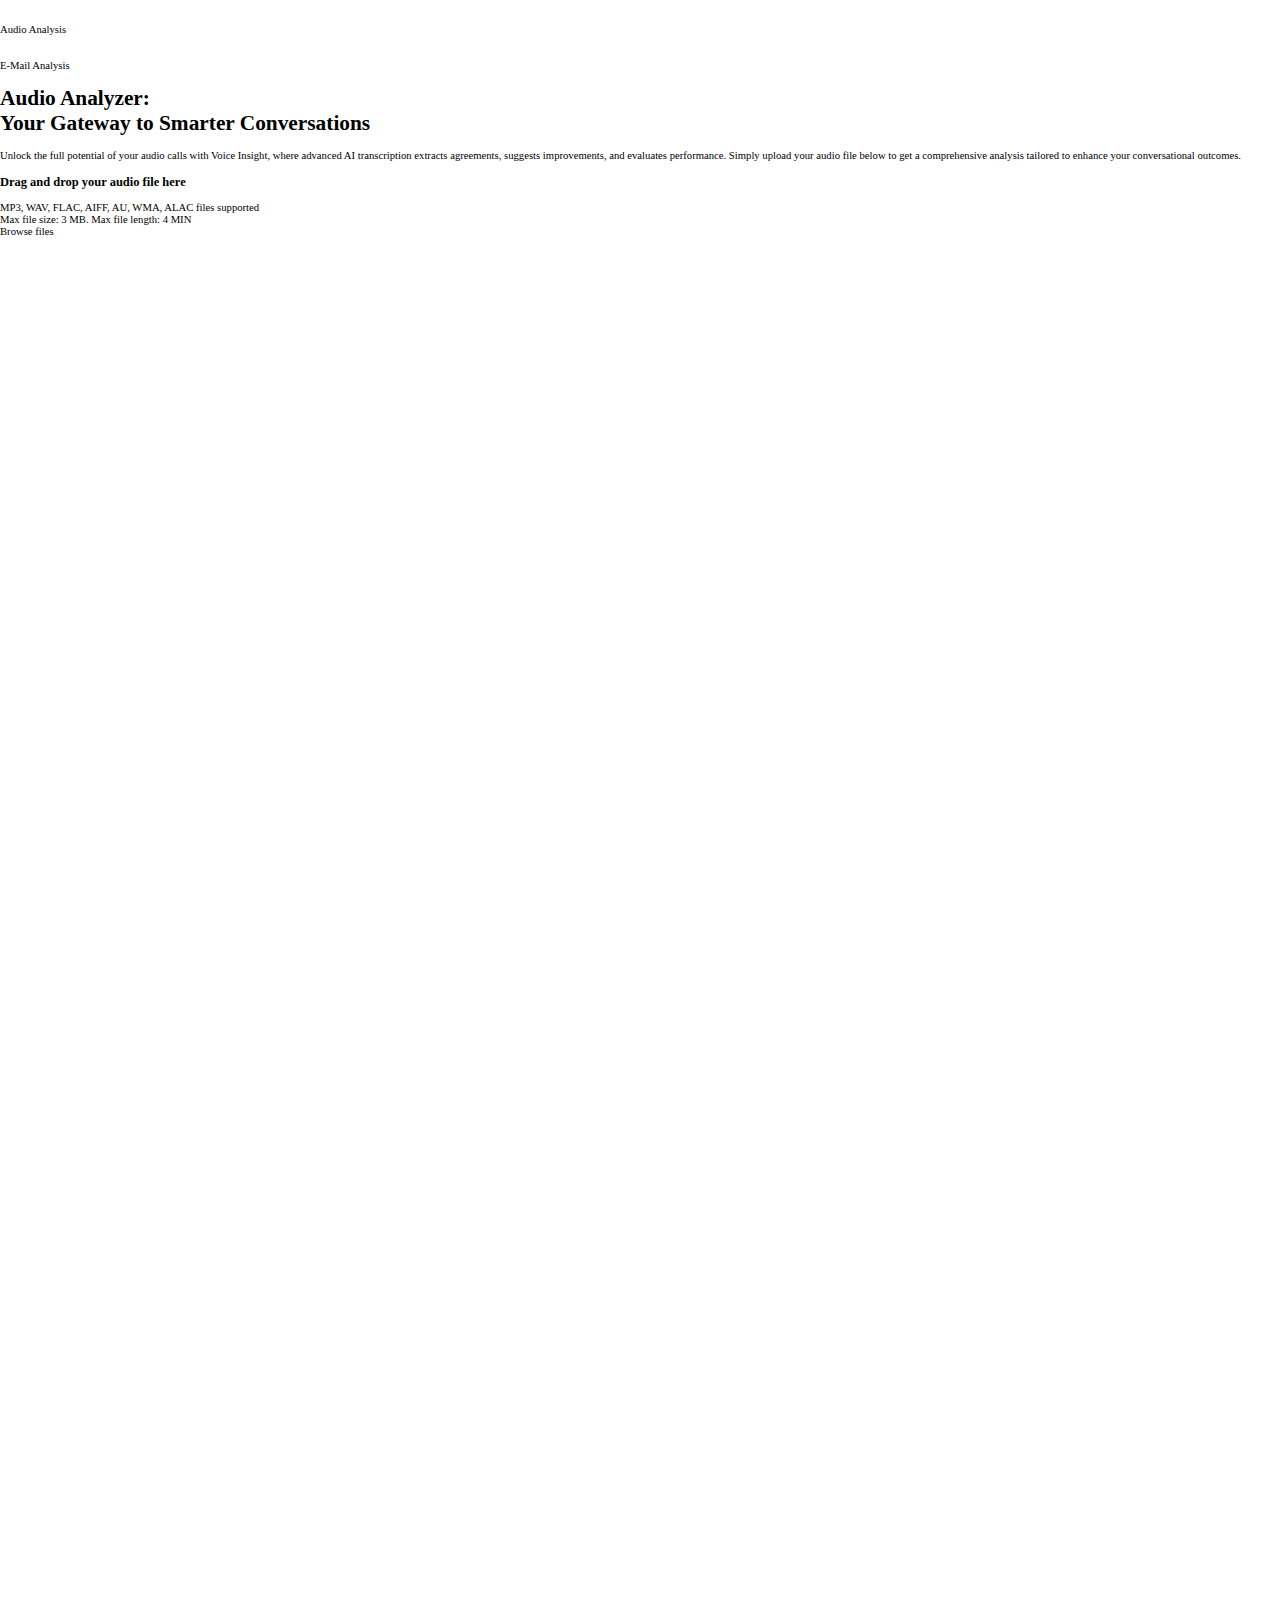
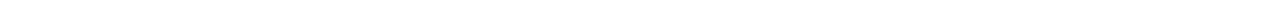
==== templates/new-main.html @ d1f74c4d "Версия сайта для показа в четверг" ====
<!DOCTYPE html>
<html lang="en">
<head>
    <meta charset="UTF-8">
    <meta name="viewport" content="width=device-width, user-scalable=no, initial-scale=1.0, maximum-scale=1.0, minimum-scale=1.0">
    <meta http-equiv="X-UA-Compatible" content="ie=edge">
    <link rel="stylesheet" href="{{ url_for('static', filename='css/new-main.css') }}">
    <link rel="stylesheet" href="https://fonts.googleapis.com/css2?family=Material+Symbols+Outlined:opsz,wght,FILL,GRAD@24,400,0,0" />
    <link href="https://fonts.googleapis.com/icon?family=Material+Icons" rel="stylesheet">
    <link rel="icon" type="image/png" href="/static/images/favicon.png">
    <title>TechmateDemo</title>
</head>
<body style="margin: 0px;">
    <div id="main-content" class="row-container">
        <div id="service-type-buttons" class="column-container">
            <img src="/static/images/logo_fixed.svg" alt="logo" id="logo" style="display: none">
            <div id="audio-analysis-button" class="menu-tab active">
                <svg id="audio-icon" width="32" height="32" viewbox="0 0 32 32" fill="none" xmlns="http://www.w3.org/2000/svg">
                    <path fill-rule="evenodd" clip-rule="evenodd" d="M21.3333 4.66667C21.3333 4.29848 21.0349 4 20.6667 4C20.2985 4 20 4.29848 20 4.66667L20 27.3333C20 27.7015 20.2985 28 20.6667 28C21.0349 28 21.3333 27.7015 21.3333 27.3333L21.3333 4.66667ZM6.66667 7.33333C7.03486 7.33333 7.33333 7.63181 7.33333 8V23.3333C7.33333 23.7015 7.03486 24 6.66667 24C6.29848 24 6 23.7015 6 23.3333V8C6 7.63181 6.29848 7.33333 6.66667 7.33333ZM11.3333 11.3333C11.7015 11.3333 12 11.6318 12 12L12 20C12 20.3682 11.7015 20.6667 11.3333 20.6667C10.9651 20.6667 10.6667 20.3682 10.6667 20V12C10.6667 11.6318 10.9651 11.3333 11.3333 11.3333ZM26 10.6667C26 10.2985 25.7015 10 25.3333 10C24.9651 10 24.6667 10.2985 24.6667 10.6667V21.3333C24.6667 21.7015 24.9651 22 25.3333 22C25.7015 22 26 21.7015 26 21.3333L26 10.6667ZM16 8C16.3682 8 16.6667 8.29848 16.6667 8.66667V23.3333C16.6667 23.7015 16.3682 24 16 24C15.6318 24 15.3333 23.7015 15.3333 23.3333L15.3333 8.66667C15.3333 8.29848 15.6318 8 16 8Z" />
                </svg>
                <div>Audio Analysis</div>
            </div>
            <div id="mail-analysis-button" class="menu-tab">
                <svg id="email-icon" width="32" height="32" viewBox="0 0 32 32" fill="none" xmlns="http://www.w3.org/2000/svg">
                    <path fill-rule="evenodd" clip-rule="evenodd" d="M18.0608 5.11796L18.0426 5.09979C17.7941 4.85129 17.5797 4.6369 17.3887 4.47475C17.1871 4.30361 16.9681 4.15186 16.6989 4.06438C16.2972 3.93386 15.8645 3.93386 15.4628 4.06438C15.1936 4.15186 14.9746 4.30361 14.773 4.47475C14.582 4.6369 14.3676 4.85128 14.1191 5.09979L14.1191 5.0998L14.101 5.11796L12.6094 6.60947C12.5911 6.62777 12.5741 6.64686 12.5584 6.66665H10.1333L10.1076 6.66665H10.1076C9.75616 6.66664 9.45299 6.66663 9.20328 6.68703C8.93971 6.70856 8.67757 6.75611 8.42531 6.88463C8.04899 7.07638 7.74303 7.38234 7.55128 7.75867C7.42275 8.01092 7.37521 8.27307 7.35367 8.53663C7.33327 8.78634 7.33328 9.08951 7.33329 9.44094V9.44095L7.33329 9.46665V12.42L5.55493 14.4948C5.35075 14.6313 5.1714 14.8056 5.02771 15.0111C4.80677 15.327 4.73293 15.6968 4.69949 16.0622C4.6666 16.4215 4.66661 16.8756 4.66663 17.4198V17.4518V23.0666V23.0952V23.0952C4.66662 23.8177 4.66662 24.4005 4.70517 24.8724C4.74487 25.3583 4.82875 25.7851 5.02994 26.1799C5.34952 26.8072 5.85945 27.3171 6.48666 27.6367C6.88152 27.8379 7.30831 27.9217 7.79421 27.9614C8.26611 28 8.84886 28 9.57135 28H9.57141H9.59996H22.4H22.4285H22.4286C23.1511 28 23.7338 28 24.2057 27.9614C24.6916 27.9217 25.1184 27.8379 25.5133 27.6367C26.1405 27.3171 26.6504 26.8072 26.97 26.1799C27.1712 25.7851 27.2551 25.3583 27.2948 24.8724C27.3333 24.4005 27.3333 23.8177 27.3333 23.0952V23.0667V17.4518V17.4198C27.3333 16.8755 27.3333 16.4215 27.3004 16.0622C27.267 15.6968 27.1932 15.327 26.9722 15.0111C26.8285 14.8056 26.6492 14.6313 26.445 14.4948L24.6666 12.42V9.46665V9.44103V9.44094C24.6666 9.08952 24.6666 8.78634 24.6462 8.53663C24.6247 8.27307 24.5772 8.01092 24.4486 7.75867C24.2569 7.38234 23.9509 7.07638 23.5746 6.88463C23.3224 6.75611 23.0602 6.70856 22.7966 6.68703C22.5469 6.66662 22.2438 6.66664 21.8923 6.66665L21.8666 6.66665H19.5775C19.549 6.61729 19.5136 6.57081 19.4714 6.52858L18.0608 5.11796ZM17.7238 6.66665L17.1179 6.06077C16.8462 5.78898 16.6703 5.61386 16.5258 5.4912C16.3873 5.3736 16.322 5.34389 16.2869 5.33245C16.153 5.28895 16.0087 5.28895 15.8748 5.33245C15.8397 5.34389 15.7744 5.3736 15.6359 5.4912C15.4914 5.61386 15.3156 5.78898 15.0438 6.06077L14.4379 6.66665H17.7238ZM23.3333 9.46665V12.6625V12.6715V14.9213L23.3097 14.9331L23.2811 14.9474L17.6099 17.783C16.8757 18.1501 16.6224 18.27 16.3688 18.3176C16.125 18.3633 15.8749 18.3633 15.6312 18.3176C15.3775 18.27 15.1242 18.1501 14.39 17.783L8.71883 14.9474L8.69026 14.9331L8.66663 14.9213V12.671V12.6629V9.46665C8.66663 9.08228 8.66715 8.8341 8.68258 8.64521C8.69738 8.4641 8.72249 8.39695 8.73929 8.36399C8.80321 8.23855 8.90519 8.13656 9.03063 8.07264C9.0636 8.05585 9.13074 8.03073 9.31185 8.01593C9.50074 8.0005 9.74892 7.99998 10.1333 7.99998H21.8666C22.251 7.99998 22.4992 8.0005 22.6881 8.01593C22.8692 8.03073 22.9363 8.05585 22.9693 8.07264C23.0947 8.13656 23.1967 8.23855 23.2606 8.36399C23.2774 8.39695 23.3025 8.4641 23.3173 8.64521C23.3328 8.8341 23.3333 9.08228 23.3333 9.46665ZM6.97611 15.5973C6.70286 15.4906 6.60333 15.4928 6.56919 15.4979C6.38778 15.5247 6.22542 15.625 6.12032 15.7753C6.10054 15.8035 6.05401 15.8916 6.02728 16.1837C6.00062 16.4749 5.99996 16.8673 5.99996 17.4518V23.0666C5.99996 23.8244 6.00048 24.3526 6.03408 24.7638C6.06704 25.1673 6.12849 25.3991 6.21795 25.5746C6.40969 25.951 6.71566 26.2569 7.09198 26.4487C7.26755 26.5381 7.49934 26.5996 7.90279 26.6325C8.31402 26.6661 8.84223 26.6666 9.59996 26.6666H22.4C23.1577 26.6666 23.6859 26.6661 24.0971 26.6325C24.5006 26.5996 24.7324 26.5381 24.9079 26.4487C25.2843 26.2569 25.5902 25.951 25.782 25.5746C25.8714 25.3991 25.9329 25.1673 25.9658 24.7638C25.9994 24.3526 26 23.8244 26 23.0667V17.4518C26 16.8673 25.9993 16.4749 25.9726 16.1837C25.9459 15.8916 25.8994 15.8035 25.8796 15.7753C25.7745 15.625 25.6121 15.5247 25.4307 15.4979C25.3966 15.4928 25.2971 15.4906 25.0238 15.5973C24.7514 15.7037 24.4002 15.8786 23.8774 16.14L18.2062 18.9755L18.1241 19.0166C17.5038 19.327 17.0748 19.5417 16.6146 19.6281C16.2084 19.7043 15.7915 19.7043 15.3853 19.6281C14.9251 19.5417 14.4961 19.327 13.8759 19.0166L13.7937 18.9755L8.12254 16.14C7.59976 15.8786 7.24848 15.7037 6.97611 15.5973ZM11.3333 9.99998C10.9651 9.99998 10.6666 10.2985 10.6666 10.6666C10.6666 11.0348 10.9651 11.3333 11.3333 11.3333H17.3333C17.7015 11.3333 18 11.0348 18 10.6666C18 10.2985 17.7015 9.99998 17.3333 9.99998H11.3333ZM10.6666 13.3333C10.6666 12.9651 10.9651 12.6666 11.3333 12.6666H15.3333C15.7015 12.6666 16 12.9651 16 13.3333C16 13.7015 15.7015 14 15.3333 14H11.3333C10.9651 14 10.6666 13.7015 10.6666 13.3333Z" />
                </svg>
                <div>E-Mail Analysis</div>
            </div>
        </div>
        <div id="audio-analysis-content" class="analysis-content" style="">
            <div id="audio-analysis-start" style="">
                <h1 class="audio-analysis-title">Audio Analyzer:<br> Your Gateway to Smarter Conversations</h1>
                <p class="audio-analysis-subtitle">Unlock the full potential of your audio calls with Voice Insight, where advanced AI transcription extracts agreements, suggests improvements, and evaluates performance. Simply upload your audio file below to get a comprehensive analysis tailored to enhance your conversational outcomes.</p>
                <div id="drop-area-audio" class="drop-area">
                    <form id="audio-upload-form" class="audio-upload-form">
                        <div id="drop-row-container" class="row-container">
                            <div id="drop-down-info-audio" class="column-container">
                                <h3 class="drag-title">Drag and drop your audio file here</h3>
                                <div class="extra-info-about-file">MP3, WAV, FLAC, AIFF, AU, WMA, ALAC files supported<br>Max file size: 3 MB. Max file length: 4 MIN</div>
                            </div>
                            <div class="audio-file-details" style="display: none;">
                                <div class="row-container" style="gap:8px;align-items: center;">
                                    <svg width="32" height="32" viewbox="0 0 32 32" fill="none" xmlns="http://www.w3.org/2000/svg">
                                        <path fill-rule="evenodd" clip-rule="evenodd" d="M21.3333 4.66667C21.3333 4.29848 21.0349 4 20.6667 4C20.2985 4 20 4.29848 20 4.66667L20 27.3333C20 27.7015 20.2985 28 20.6667 28C21.0349 28 21.3333 27.7015 21.3333 27.3333L21.3333 4.66667ZM6.66667 7.33333C7.03486 7.33333 7.33333 7.63181 7.33333 8V23.3333C7.33333 23.7015 7.03486 24 6.66667 24C6.29848 24 6 23.7015 6 23.3333V8C6 7.63181 6.29848 7.33333 6.66667 7.33333ZM11.3333 11.3333C11.7015 11.3333 12 11.6318 12 12L12 20C12 20.3682 11.7015 20.6667 11.3333 20.6667C10.9651 20.6667 10.6667 20.3682 10.6667 20V12C10.6667 11.6318 10.9651 11.3333 11.3333 11.3333ZM26 10.6667C26 10.2985 25.7015 10 25.3333 10C24.9651 10 24.6667 10.2985 24.6667 10.6667V21.3333C24.6667 21.7015 24.9651 22 25.3333 22C25.7015 22 26 21.7015 26 21.3333L26 10.6667ZM16 8C16.3682 8 16.6667 8.29848 16.6667 8.66667V23.3333C16.6667 23.7015 16.3682 24 16 24C15.6318 24 15.3333 23.7015 15.3333 23.3333L15.3333 8.66667C15.3333 8.29848 15.6318 8 16 8Z" fill="black"/>
                                    </svg>
                                    <div id="audio-file-name" style="max-width:300px;white-space: nowrap;overflow: hidden;text-overflow: ellipsis;"></div>
                                    <button class="remove-file">
                                        <svg xmlns="http://www.w3.org/2000/svg" width="32" height="32" viewBox="0 0 32 32" fill="none">
                                            <rect width="32" height="32" rx="4" fill="black" fill-opacity="0.05"/>
                                            <path d="M20 12.0001L12 20.0001" stroke="black" stroke-width="1.33333" stroke-linecap="round"/>
                                            <path d="M20 20.0001L12 12" stroke="black" stroke-width="1.33333" stroke-linecap="round"/>
                                        </svg>
                                    </button>
                                </div>
                            </div>
                            <input type="file" id="audiofile" accept="audio/*" style="display: none;">
                            <label for="audiofile" class="file-label-button">Browse files</label>
                        </div>
                    </form>
                </div>
                <h1 id="visualization-options-text" style="margin:0px;margin-top:48px;font-size:20px;font-weight:500;display: none;">Visualization options</h1>
                <div id="visualization-options" class="row-container" style="gap: 24px;display: none;">
                    <label class="checkbox-label"><input type="checkbox" name="options" value="dialogTranscribed">Transcribe dialogue</label>
                    <label class="checkbox-label"><input type="checkbox" name="options" value="textAnalysis">Text analysis</label>
                    <label class="checkbox-label"><input type="checkbox" name="options" value="generalRanking">Overall assessment and conclusion</label>
                    <label class="checkbox-label"><input type="checkbox" name="options" value="agreements">Agreements from the conversation</label>
                    <label class="checkbox-label"><input type="checkbox" name="options" value="score">Rating on a 10-point scale</label>
                    <label class="checkbox-label"><input type="checkbox" name="options" value="grade_details">Score details</label>
                </div>
                <button id="analyze-calls-button" class="analysis-button" style="margin-top:48px;display: none;" disabled >Start analysis</button>
            </div>
            <div id="audio-analysis-results" class="column-container" style="display:none;">
                <h1 class="audio-analysis-title">Your audio analysis results</h1>
                <div class="row-container" style="align-items: center;justify-content: flex-start;margin-top:8px;">
                    <svg width="32" height="32" viewbox="0 0 32 32" fill="none" xmlns="http://www.w3.org/2000/svg">
                        <path fill-rule="evenodd" clip-rule="evenodd" d="M21.3333 4.66667C21.3333 4.29848 21.0349 4 20.6667 4C20.2985 4 20 4.29848 20 4.66667L20 27.3333C20 27.7015 20.2985 28 20.6667 28C21.0349 28 21.3333 27.7015 21.3333 27.3333L21.3333 4.66667ZM6.66667 7.33333C7.03486 7.33333 7.33333 7.63181 7.33333 8V23.3333C7.33333 23.7015 7.03486 24 6.66667 24C6.29848 24 6 23.7015 6 23.3333V8C6 7.63181 6.29848 7.33333 6.66667 7.33333ZM11.3333 11.3333C11.7015 11.3333 12 11.6318 12 12L12 20C12 20.3682 11.7015 20.6667 11.3333 20.6667C10.9651 20.6667 10.6667 20.3682 10.6667 20V12C10.6667 11.6318 10.9651 11.3333 11.3333 11.3333ZM26 10.6667C26 10.2985 25.7015 10 25.3333 10C24.9651 10 24.6667 10.2985 24.6667 10.6667V21.3333C24.6667 21.7015 24.9651 22 25.3333 22C25.7015 22 26 21.7015 26 21.3333L26 10.6667ZM16 8C16.3682 8 16.6667 8.29848 16.6667 8.66667V23.3333C16.6667 23.7015 16.3682 24 16 24C15.6318 24 15.3333 23.7015 15.3333 23.3333L15.3333 8.66667C15.3333 8.29848 15.6318 8 16 8Z" fill="black"/>
                    </svg>
                    <div id="audio-file-name-result" style="max-width:300px;white-space: nowrap;overflow: hidden;text-overflow: ellipsis;"></div>
                </div>
                <div id="calls-result-options" class="left-buttons-container" style="margin-top:48px;display:flex;flex-direction:column;gap:32px;">
                <button id="transcription-result-calls" class="results-buttons-calls" data-target="dialogTranscribed">Transcription
                    <svg class="arrow-icon" width="32" height="32" viewBox="0 0 32 32" fill="none" xmlns="http://www.w3.org/2000/svg">
                        <path fill-rule="evenodd" clip-rule="evenodd" d="M17.8856 7.04335C17.6253 6.783 17.2032 6.783 16.9428 7.04335C16.6825 7.3037 16.6825 7.72581 16.9428 7.98615L24.29 15.3334H6.1005C5.73231 15.3334 5.43384 15.6318 5.43384 16C5.43384 16.3682 5.73231 16.6667 6.1005 16.6667H24.29L16.9428 24.0139C16.6825 24.2743 16.6825 24.6964 16.9428 24.9567C17.2032 25.2171 17.6253 25.2171 17.8856 24.9567L26.3709 16.4714L26.8423 16L26.3709 15.5286L17.8856 7.04335Z" />
                    </svg>
                </button>
                <button id="text-analysis-calls" class="results-buttons-calls" data-target="textAnalysis">Text analysis
                    <svg class="arrow-icon" width="32" height="32" viewBox="0 0 32 32" fill="none" xmlns="http://www.w3.org/2000/svg">
                        <path fill-rule="evenodd" clip-rule="evenodd" d="M17.8856 7.04335C17.6253 6.783 17.2032 6.783 16.9428 7.04335C16.6825 7.3037 16.6825 7.72581 16.9428 7.98615L24.29 15.3334H6.1005C5.73231 15.3334 5.43384 15.6318 5.43384 16C5.43384 16.3682 5.73231 16.6667 6.1005 16.6667H24.29L16.9428 24.0139C16.6825 24.2743 16.6825 24.6964 16.9428 24.9567C17.2032 25.2171 17.6253 25.2171 17.8856 24.9567L26.3709 16.4714L26.8423 16L26.3709 15.5286L17.8856 7.04335Z" />
                    </svg>
                </button>
                <button id="general-dialog-ranking-calls" class="results-buttons-calls active" data-target="generalRanking">Conclusion
                    <svg class="arrow-icon" width="32" height="32" viewBox="0 0 32 32" fill="none" xmlns="http://www.w3.org/2000/svg">
                        <path fill-rule="evenodd" clip-rule="evenodd" d="M17.8856 7.04335C17.6253 6.783 17.2032 6.783 16.9428 7.04335C16.6825 7.3037 16.6825 7.72581 16.9428 7.98615L24.29 15.3334H6.1005C5.73231 15.3334 5.43384 15.6318 5.43384 16C5.43384 16.3682 5.73231 16.6667 6.1005 16.6667H24.29L16.9428 24.0139C16.6825 24.2743 16.6825 24.6964 16.9428 24.9567C17.2032 25.2171 17.6253 25.2171 17.8856 24.9567L26.3709 16.4714L26.8423 16L26.3709 15.5286L17.8856 7.04335Z" />
                    </svg>
                </button>
                <button id="agreements-calls" class="results-buttons-calls" data-target="agreements">Agreements
                    <svg class="arrow-icon" width="32" height="32" viewBox="0 0 32 32" fill="none" xmlns="http://www.w3.org/2000/svg">
                        <path fill-rule="evenodd" clip-rule="evenodd" d="M17.8856 7.04335C17.6253 6.783 17.2032 6.783 16.9428 7.04335C16.6825 7.3037 16.6825 7.72581 16.9428 7.98615L24.29 15.3334H6.1005C5.73231 15.3334 5.43384 15.6318 5.43384 16C5.43384 16.3682 5.73231 16.6667 6.1005 16.6667H24.29L16.9428 24.0139C16.6825 24.2743 16.6825 24.6964 16.9428 24.9567C17.2032 25.2171 17.6253 25.2171 17.8856 24.9567L26.3709 16.4714L26.8423 16L26.3709 15.5286L17.8856 7.04335Z" />
                    </svg>
                </button>
                <button id="final-score-calls" class="results-buttons-calls" data-target="score">Final Score
                    <svg class="arrow-icon" width="32" height="32" viewBox="0 0 32 32" fill="none" xmlns="http://www.w3.org/2000/svg">
                        <path fill-rule="evenodd" clip-rule="evenodd" d="M17.8856 7.04335C17.6253 6.783 17.2032 6.783 16.9428 7.04335C16.6825 7.3037 16.6825 7.72581 16.9428 7.98615L24.29 15.3334H6.1005C5.73231 15.3334 5.43384 15.6318 5.43384 16C5.43384 16.3682 5.73231 16.6667 6.1005 16.6667H24.29L16.9428 24.0139C16.6825 24.2743 16.6825 24.6964 16.9428 24.9567C17.2032 25.2171 17.6253 25.2171 17.8856 24.9567L26.3709 16.4714L26.8423 16L26.3709 15.5286L17.8856 7.04335Z" />
                    </svg>
                </button>
                <button id="score-details-calls" class="results-buttons-calls" data-target="grade_details">Score Details
                    <svg class="arrow-icon" width="32" height="32" viewBox="0 0 32 32" fill="none" xmlns="http://www.w3.org/2000/svg">
                        <path fill-rule="evenodd" clip-rule="evenodd" d="M17.8856 7.04335C17.6253 6.783 17.2032 6.783 16.9428 7.04335C16.6825 7.3037 16.6825 7.72581 16.9428 7.98615L24.29 15.3334H6.1005C5.73231 15.3334 5.43384 15.6318 5.43384 16C5.43384 16.3682 5.73231 16.6667 6.1005 16.6667H24.29L16.9428 24.0139C16.6825 24.2743 16.6825 24.6964 16.9428 24.9567C17.2032 25.2171 17.6253 25.2171 17.8856 24.9567L26.3709 16.4714L26.8423 16L26.3709 15.5286L17.8856 7.04335Z" />
                    </svg>
                </button>
                <div class="row-container" style="margin: 0px;justify-content:flex-start;gap:8px;">
                    <button id="download-excel" class="analysis-button">Download result</button>
                    <button id="back-button" class="home-btn">Start over</button>
                </div>
            </div>
                <div id="calls-result-container" class="results-container" style="">
                    <div class="result-box" id="dialogTranscribed">
                        <h4 class="results-title">Transcribed dialogue</h4>
                        <div class="scroll-box" >[dialogtranscribed]</div>
                    </div>
                    <div class="result-box" id="textAnalysis" >
                        <h4 class="results-title">Text analysis</h4>
                        <div class="scroll-box">[textanalysed]</div>
                    </div>
                    <div class="result-box" id="generalRanking" >
                        <h4 class="results-title">General dialog ranking (conclusion and opinion)</h4>
                        <div class="scroll-box">[generalranking]</div>
                    </div>
                    <div class="result-box" id="agreements" >
                        <h4 class="results-title">Agreements</h4>
                        <div class="scroll-box">[agreements]</div>
                    </div>
                    <div class="result-box" id="score">
                        <h4 class="results-title">Final Score</h4>
                        <div class="scroll-box">[score]</div>
                    </div>
                    <div class="result-box" id="grade_details">
                        <h4 class="results-title">Score details</h4>
                        <div class="scroll-box">[grade_details]</div>
                    </div>
                </div>
            </div>
        </div>
        <div id="mail-analysis-content" class="analysis-content" style="Display: none;">
            <div id="mail-analysis-start" style="">
                <h1 class="audio-analysis-title">Email Insight:<br> Precision Parsing for Hardware Procurement</h1>
                <p class="audio-analysis-subtitle">Transform your email procurement process with Email Insight. Our advanced AI analyzes .eml files to extract detailed purchase requests and match them with corresponding items from your price list. Just upload your .eml file below to receive a comprehensive JSON specification that streamlines your hardware acquisition.</p>
                <div id="drop-area-mail" class="drop-area">
                    <form id="mail-upload-form" class="audio-upload-form">
                        <div id="drop-row-container-mail" class="row-container">
                            <div id="drop-down-info-mail" class="column-container">
                                <h3 class="drag-title">Drag and drop your email file here</h3>
                                <div class="extra-info-about-file">Only .eml files supported<br>Max file size: 5 MB</div>
                            </div>
                            <div id="mail-file-details" class="audio-file-details" style="display: none;">
                                <div class="row-container" style="gap:8px;align-items: center;">
                                    <svg width="32" height="32" viewbox="0 0 32 32" fill="none" xmlns="http://www.w3.org/2000/svg">
                                        <path fill-rule="evenodd" clip-rule="evenodd" d="M21.3333 4.66667C21.3333 4.29848 21.0349 4 20.6667 4C20.2985 4 20 4.29848 20 4.66667L20 27.3333C20 27.7015 20.2985 28 20.6667 28C21.0349 28 21.3333 27.7015 21.3333 27.3333L21.3333 4.66667ZM6.66667 7.33333C7.03486 7.33333 7.33333 7.63181 7.33333 8V23.3333C7.33333 23.7015 7.03486 24 6.66667 24C6.29848 24 6 23.7015 6 23.3333V8C6 7.63181 6.29848 7.33333 6.66667 7.33333ZM11.3333 11.3333C11.7015 11.3333 12 11.6318 12 12L12 20C12 20.3682 11.7015 20.6667 11.3333 20.6667C10.9651 20.6667 10.6667 20.3682 10.6667 20V12C10.6667 11.6318 10.9651 11.3333 11.3333 11.3333ZM26 10.6667C26 10.2985 25.7015 10 25.3333 10C24.9651 10 24.6667 10.2985 24.6667 10.6667V21.3333C24.6667 21.7015 24.9651 22 25.3333 22C25.7015 22 26 21.7015 26 21.3333L26 10.6667ZM16 8C16.3682 8 16.6667 8.29848 16.6667 8.66667V23.3333C16.6667 23.7015 16.3682 24 16 24C15.6318 24 15.3333 23.7015 15.3333 23.3333L15.3333 8.66667C15.3333 8.29848 15.6318 8 16 8Z" fill="black"/>
                                    </svg>
                                    <div id="mail-file-name" style="max-width:300px;white-space: nowrap;overflow: hidden;text-overflow: ellipsis;"></div>
                                    <button class="remove-file">
                                        <svg xmlns="http://www.w3.org/2000/svg" width="32" height="32" viewBox="0 0 32 32" fill="none">
                                            <rect width="32" height="32" rx="4" fill="black" fill-opacity="0.05"/>
                                            <path d="M20 12.0001L12 20.0001" stroke="black" stroke-width="1.33333" stroke-linecap="round"/>
                                            <path d="M20 20.0001L12 12" stroke="black" stroke-width="1.33333" stroke-linecap="round"/>
                                        </svg>
                                    </button>
                                </div>
                            </div>
                            <input type="file" id="mailfile" accept=".eml" style="display: none;">
                            <label for="mailfile" class="file-label-button">Browse files</label>
                        </div>
                    </form>
                </div>
                <button id="analyze-mail-button" class="analysis-button" style="margin-top:48px;display: none;" >Start analysis</button>
            </div>
            <div id="mail-analysis-results" class="column-container" style="display:none;">
                <h1 class="audio-analysis-title">Your mail analysis results</h1>
                <div class="row-container" style="align-items: center;justify-content: flex-start;margin-top:8px;">
                    <svg width="32" height="32" viewbox="0 0 32 32" fill="none" xmlns="http://www.w3.org/2000/svg">
                        <path fill-rule="evenodd" clip-rule="evenodd" d="M21.3333 4.66667C21.3333 4.29848 21.0349 4 20.6667 4C20.2985 4 20 4.29848 20 4.66667L20 27.3333C20 27.7015 20.2985 28 20.6667 28C21.0349 28 21.3333 27.7015 21.3333 27.3333L21.3333 4.66667ZM6.66667 7.33333C7.03486 7.33333 7.33333 7.63181 7.33333 8V23.3333C7.33333 23.7015 7.03486 24 6.66667 24C6.29848 24 6 23.7015 6 23.3333V8C6 7.63181 6.29848 7.33333 6.66667 7.33333ZM11.3333 11.3333C11.7015 11.3333 12 11.6318 12 12L12 20C12 20.3682 11.7015 20.6667 11.3333 20.6667C10.9651 20.6667 10.6667 20.3682 10.6667 20V12C10.6667 11.6318 10.9651 11.3333 11.3333 11.3333ZM26 10.6667C26 10.2985 25.7015 10 25.3333 10C24.9651 10 24.6667 10.2985 24.6667 10.6667V21.3333C24.6667 21.7015 24.9651 22 25.3333 22C25.7015 22 26 21.7015 26 21.3333L26 10.6667ZM16 8C16.3682 8 16.6667 8.29848 16.6667 8.66667V23.3333C16.6667 23.7015 16.3682 24 16 24C15.6318 24 15.3333 23.7015 15.3333 23.3333L15.3333 8.66667C15.3333 8.29848 15.6318 8 16 8Z" fill="black"/>
                    </svg>
                    <div id="mail-file-name-result" style="max-width:300px;white-space: nowrap;overflow: hidden;text-overflow: ellipsis;"></div>
                </div>
                <div id="mail-result-options" class="left-buttons-container" style="margin-top:48px;display:flex;flex-direction:column;gap:32px;">
                <button id="specifications-button-mail" class="results-buttons-calls" data-target="specifications-mail">Specifications
                    <svg class="arrow-icon" width="32" height="32" viewBox="0 0 32 32" fill="none" xmlns="http://www.w3.org/2000/svg">
                        <path fill-rule="evenodd" clip-rule="evenodd" d="M17.8856 7.04335C17.6253 6.783 17.2032 6.783 16.9428 7.04335C16.6825 7.3037 16.6825 7.72581 16.9428 7.98615L24.29 15.3334H6.1005C5.73231 15.3334 5.43384 15.6318 5.43384 16C5.43384 16.3682 5.73231 16.6667 6.1005 16.6667H24.29L16.9428 24.0139C16.6825 24.2743 16.6825 24.6964 16.9428 24.9567C17.2032 25.2171 17.6253 25.2171 17.8856 24.9567L26.3709 16.4714L26.8423 16L26.3709 15.5286L17.8856 7.04335Z" />
                    </svg>
                </button>
                <button id="relevant-items-button-mail" class="results-buttons-calls" data-target="relevant-items-mail">Relevant Items
                    <svg class="arrow-icon" width="32" height="32" viewBox="0 0 32 32" fill="none" xmlns="http://www.w3.org/2000/svg">
                        <path fill-rule="evenodd" clip-rule="evenodd" d="M17.8856 7.04335C17.6253 6.783 17.2032 6.783 16.9428 7.04335C16.6825 7.3037 16.6825 7.72581 16.9428 7.98615L24.29 15.3334H6.1005C5.73231 15.3334 5.43384 15.6318 5.43384 16C5.43384 16.3682 5.73231 16.6667 6.1005 16.6667H24.29L16.9428 24.0139C16.6825 24.2743 16.6825 24.6964 16.9428 24.9567C17.2032 25.2171 17.6253 25.2171 17.8856 24.9567L26.3709 16.4714L26.8423 16L26.3709 15.5286L17.8856 7.04335Z" />
                    </svg>
                </button>
                <div class="row-container" style="margin: 0px;justify-content:flex-start;gap:8px;">
                    <button id="back-button-mail" class="home-btn">Start over</button>
                </div>
            </div>
                <div id="mail-result-container" class="results-container" style="">
                    <div class="result-box" id="specifications-mail">
                        <h4 class="results-title">Specifications</h4>
                        <div class="scroll-box" >[specifications]</div>
                    </div>
                    <div class="result-box" id="relevant-items-mail" >
                        <h4 class="results-title">Relevant Items</h4>
                        <div class="scroll-box">[relevant_Items]</div>
                    </div>
                </div>
            </div>
        </div>
    </div>
    <div id="overlay" class="column-container" style="display: none;">
        <div id="audio-progress-bar" class="column-container" style="display: none; flex-direction: column; align-items: flex-start">
            <div id="step-number" style="line-height: 24px;font-weight: 700;font-size: 16px;">STEP 0</div>
            <div id="waiting-text" class="waiting-text">Pending</div>
            <div class="progress-container">
                <div id="progress-bar"></div>
            </div>
        </div>
        <div id='mail-analyzer-overlay' style="display: none;flex-direction: column;align-items: center">
            <svg id="loading-svg" width="48" height="48" viewBox="0 0 48 48" fill="none" xmlns="http://www.w3.org/2000/svg">
                <path d="M26.5841 1.30905e-05C21.8079 -0.000254607 17.6927 -0.00048525 14.3972 0.442579C10.8655 0.917412 7.48007 1.9882 4.73414 4.73414C1.9882 7.48007 0.917412 10.8655 0.442579 14.3972C-0.00048525 17.6927 -0.000254607 21.8079 1.30905e-05 26.5841L2.64507e-05 37.7143H10.2857L10.2857 48L21.4159 48C26.192 48.0003 30.3073 48.0005 33.6028 47.5574C37.1345 47.0826 40.5199 46.0118 43.2659 43.2659C46.0118 40.5199 47.0826 37.1345 47.5574 33.6028C48.0005 30.3073 48.0003 26.1921 48 21.416L48 10.2857H37.7143V21.551C37.7143 26.783 37.7028 30.1649 37.3678 32.6568C37.0536 34.9937 36.5464 35.7261 36.1362 36.1363C35.7261 36.5464 34.9937 37.0536 32.6568 37.3678C30.1649 37.7028 26.783 37.7143 21.551 37.7143H10.2857V26.449C10.2857 21.217 10.2972 17.8351 10.6322 15.3432C10.9464 13.0063 11.4536 12.2739 11.8638 11.8638C12.2739 11.4536 13.0063 10.9464 15.3432 10.6322C17.8351 10.2972 21.217 10.2857 26.449 10.2857L37.7143 10.2857V2.64497e-05L26.5841 1.30905e-05Z" fill="url(#paint0_linear_402_628)"/>
                <defs>
                    <linearGradient id="paint0_linear_402_628" x1="3.54209" y1="48.3177" x2="49.7255" y2="1.31659" gradientUnits="userSpaceOnUse">
                        <stop stop-color="#00F0FF"/>
                        <stop offset="1" stop-color="#B730F8"/>
                    </linearGradient>
                </defs>
            </svg>
            <div id="waiting-text-email" class="waiting-text">Analysing using our pipeline. Might take from 2 to 5 minutes...</div>
        </div>
    </div>
    <script src="/static/js/new-main-script.js"></script>
</body>
</html>
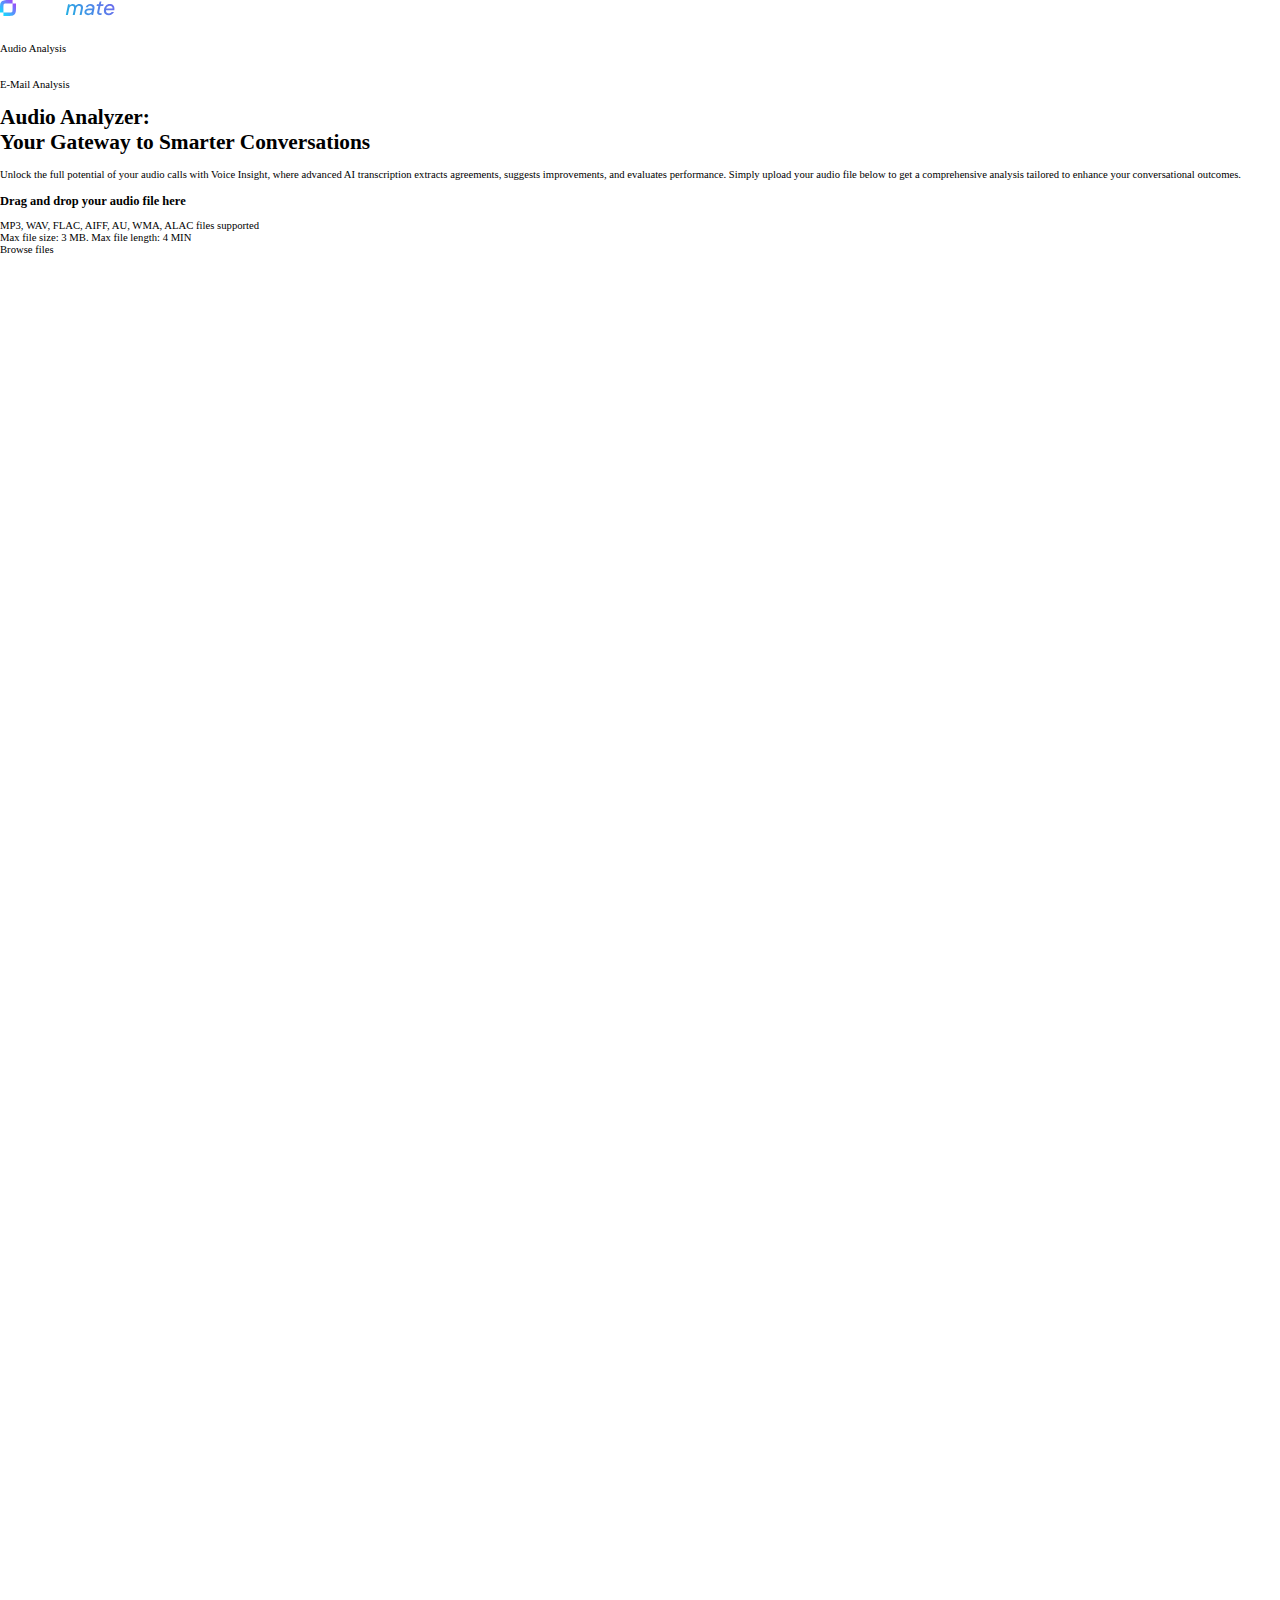
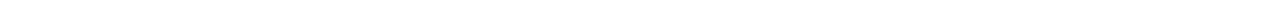
==== commit dc287904: "small updates and progress bar" ====
--- a/templates/new-main.html
+++ b/templates/new-main.html
@@ -13,7 +13,7 @@
 <body style="margin: 0px;">
     <div id="main-content" class="row-container">
         <div id="service-type-buttons" class="column-container">
-            <img src="/static/images/logo_fixed.svg" alt="logo" id="logo" style="display: none">
+            <img src="/static/images/logo_fixed.svg" alt="logo" id="logo" style="">
             <div id="audio-analysis-button" class="menu-tab active">
                 <svg id="audio-icon" width="32" height="32" viewbox="0 0 32 32" fill="none" xmlns="http://www.w3.org/2000/svg">
                     <path fill-rule="evenodd" clip-rule="evenodd" d="M21.3333 4.66667C21.3333 4.29848 21.0349 4 20.6667 4C20.2985 4 20 4.29848 20 4.66667L20 27.3333C20 27.7015 20.2985 28 20.6667 28C21.0349 28 21.3333 27.7015 21.3333 27.3333L21.3333 4.66667ZM6.66667 7.33333C7.03486 7.33333 7.33333 7.63181 7.33333 8V23.3333C7.33333 23.7015 7.03486 24 6.66667 24C6.29848 24 6 23.7015 6 23.3333V8C6 7.63181 6.29848 7.33333 6.66667 7.33333ZM11.3333 11.3333C11.7015 11.3333 12 11.6318 12 12L12 20C12 20.3682 11.7015 20.6667 11.3333 20.6667C10.9651 20.6667 10.6667 20.3682 10.6667 20V12C10.6667 11.6318 10.9651 11.3333 11.3333 11.3333ZM26 10.6667C26 10.2985 25.7015 10 25.3333 10C24.9651 10 24.6667 10.2985 24.6667 10.6667V21.3333C24.6667 21.7015 24.9651 22 25.3333 22C25.7015 22 26 21.7015 26 21.3333L26 10.6667ZM16 8C16.3682 8 16.6667 8.29848 16.6667 8.66667V23.3333C16.6667 23.7015 16.3682 24 16 24C15.6318 24 15.3333 23.7015 15.3333 23.3333L15.3333 8.66667C15.3333 8.29848 15.6318 8 16 8Z" />
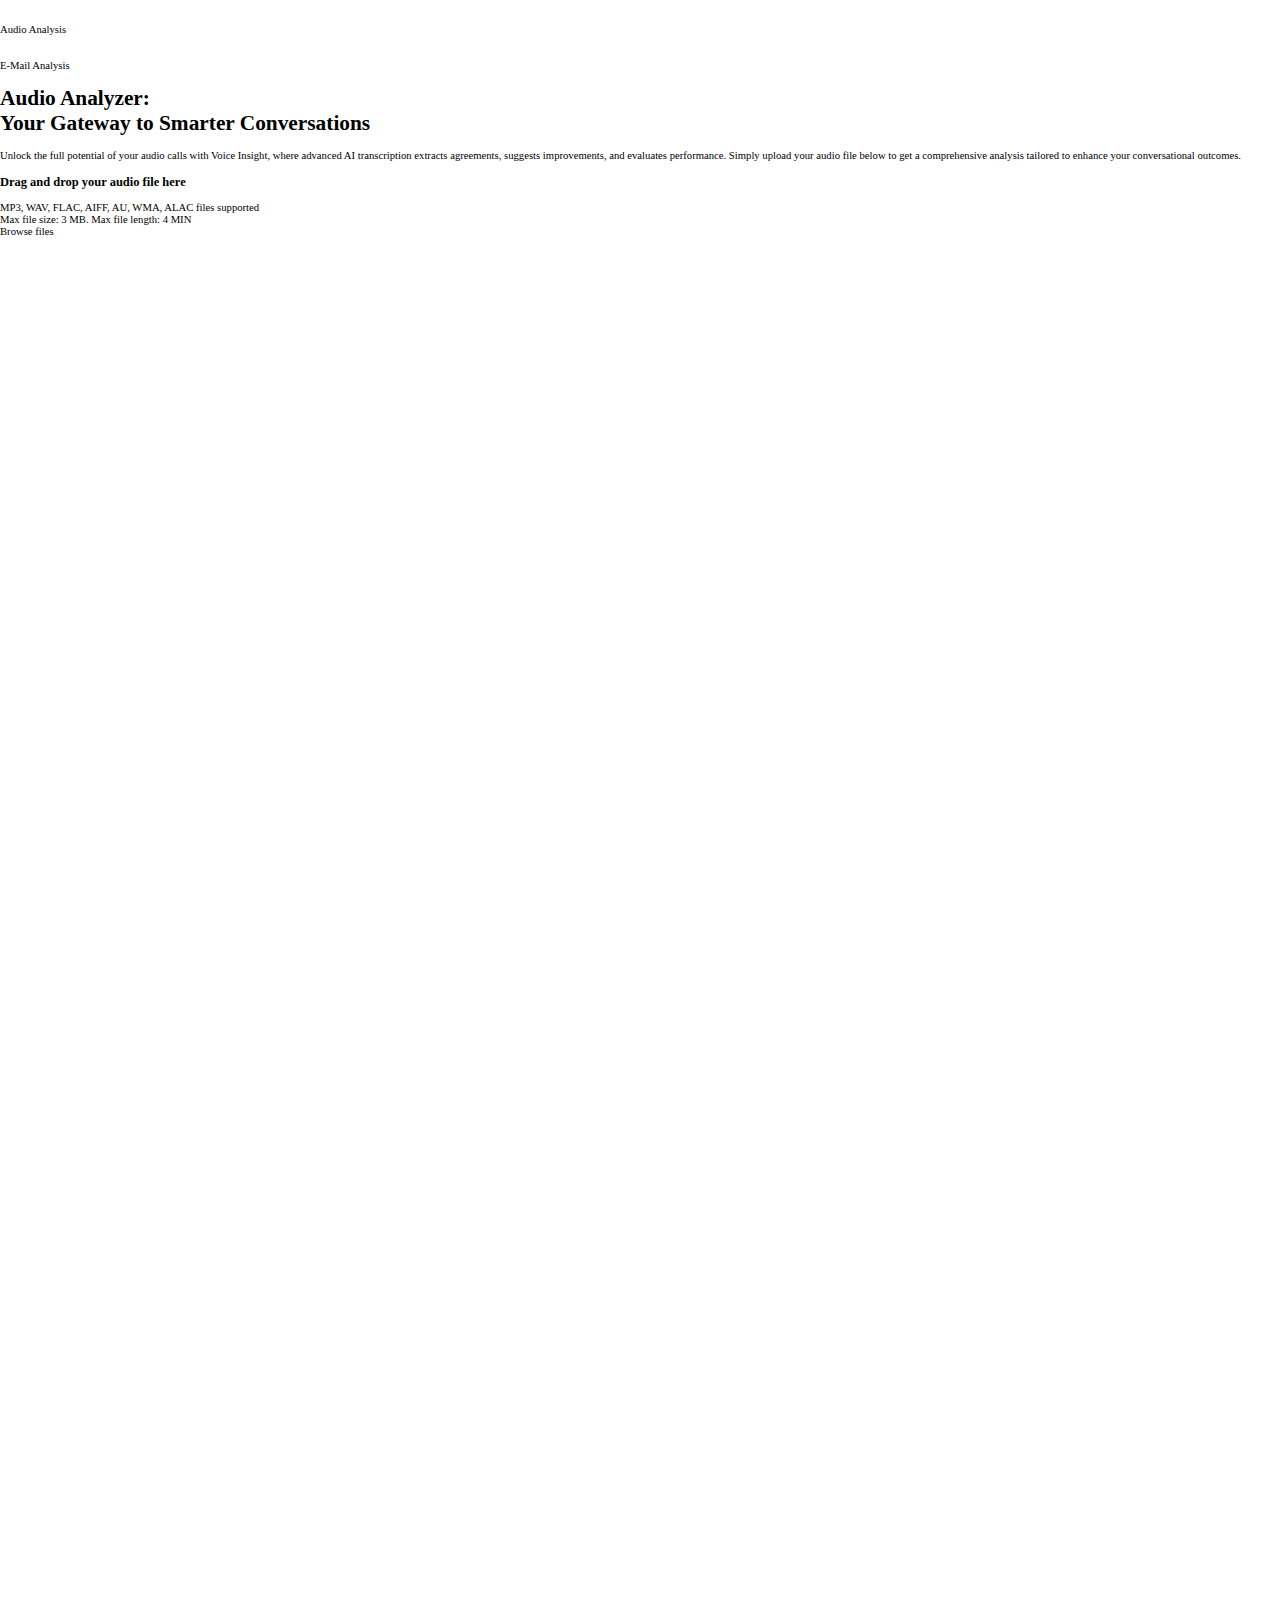
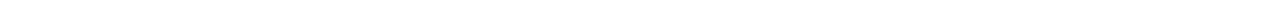
==== commit b6f94843: "Merge pull request #1 from vlbotnev/showcase" ====
--- a/templates/new-main.html
+++ b/templates/new-main.html
@@ -13,7 +13,7 @@
 <body style="margin: 0px;">
     <div id="main-content" class="row-container">
         <div id="service-type-buttons" class="column-container">
-            <img src="/static/images/logo_fixed.svg" alt="logo" id="logo" style="">
+            <img src="/static/images/logo_fixed.svg" alt="logo" id="logo" style="display: none">
             <div id="audio-analysis-button" class="menu-tab active">
                 <svg id="audio-icon" width="32" height="32" viewbox="0 0 32 32" fill="none" xmlns="http://www.w3.org/2000/svg">
                     <path fill-rule="evenodd" clip-rule="evenodd" d="M21.3333 4.66667C21.3333 4.29848 21.0349 4 20.6667 4C20.2985 4 20 4.29848 20 4.66667L20 27.3333C20 27.7015 20.2985 28 20.6667 28C21.0349 28 21.3333 27.7015 21.3333 27.3333L21.3333 4.66667ZM6.66667 7.33333C7.03486 7.33333 7.33333 7.63181 7.33333 8V23.3333C7.33333 23.7015 7.03486 24 6.66667 24C6.29848 24 6 23.7015 6 23.3333V8C6 7.63181 6.29848 7.33333 6.66667 7.33333ZM11.3333 11.3333C11.7015 11.3333 12 11.6318 12 12L12 20C12 20.3682 11.7015 20.6667 11.3333 20.6667C10.9651 20.6667 10.6667 20.3682 10.6667 20V12C10.6667 11.6318 10.9651 11.3333 11.3333 11.3333ZM26 10.6667C26 10.2985 25.7015 10 25.3333 10C24.9651 10 24.6667 10.2985 24.6667 10.6667V21.3333C24.6667 21.7015 24.9651 22 25.3333 22C25.7015 22 26 21.7015 26 21.3333L26 10.6667ZM16 8C16.3682 8 16.6667 8.29848 16.6667 8.66667V23.3333C16.6667 23.7015 16.3682 24 16 24C15.6318 24 15.3333 23.7015 15.3333 23.3333L15.3333 8.66667C15.3333 8.29848 15.6318 8 16 8Z" />
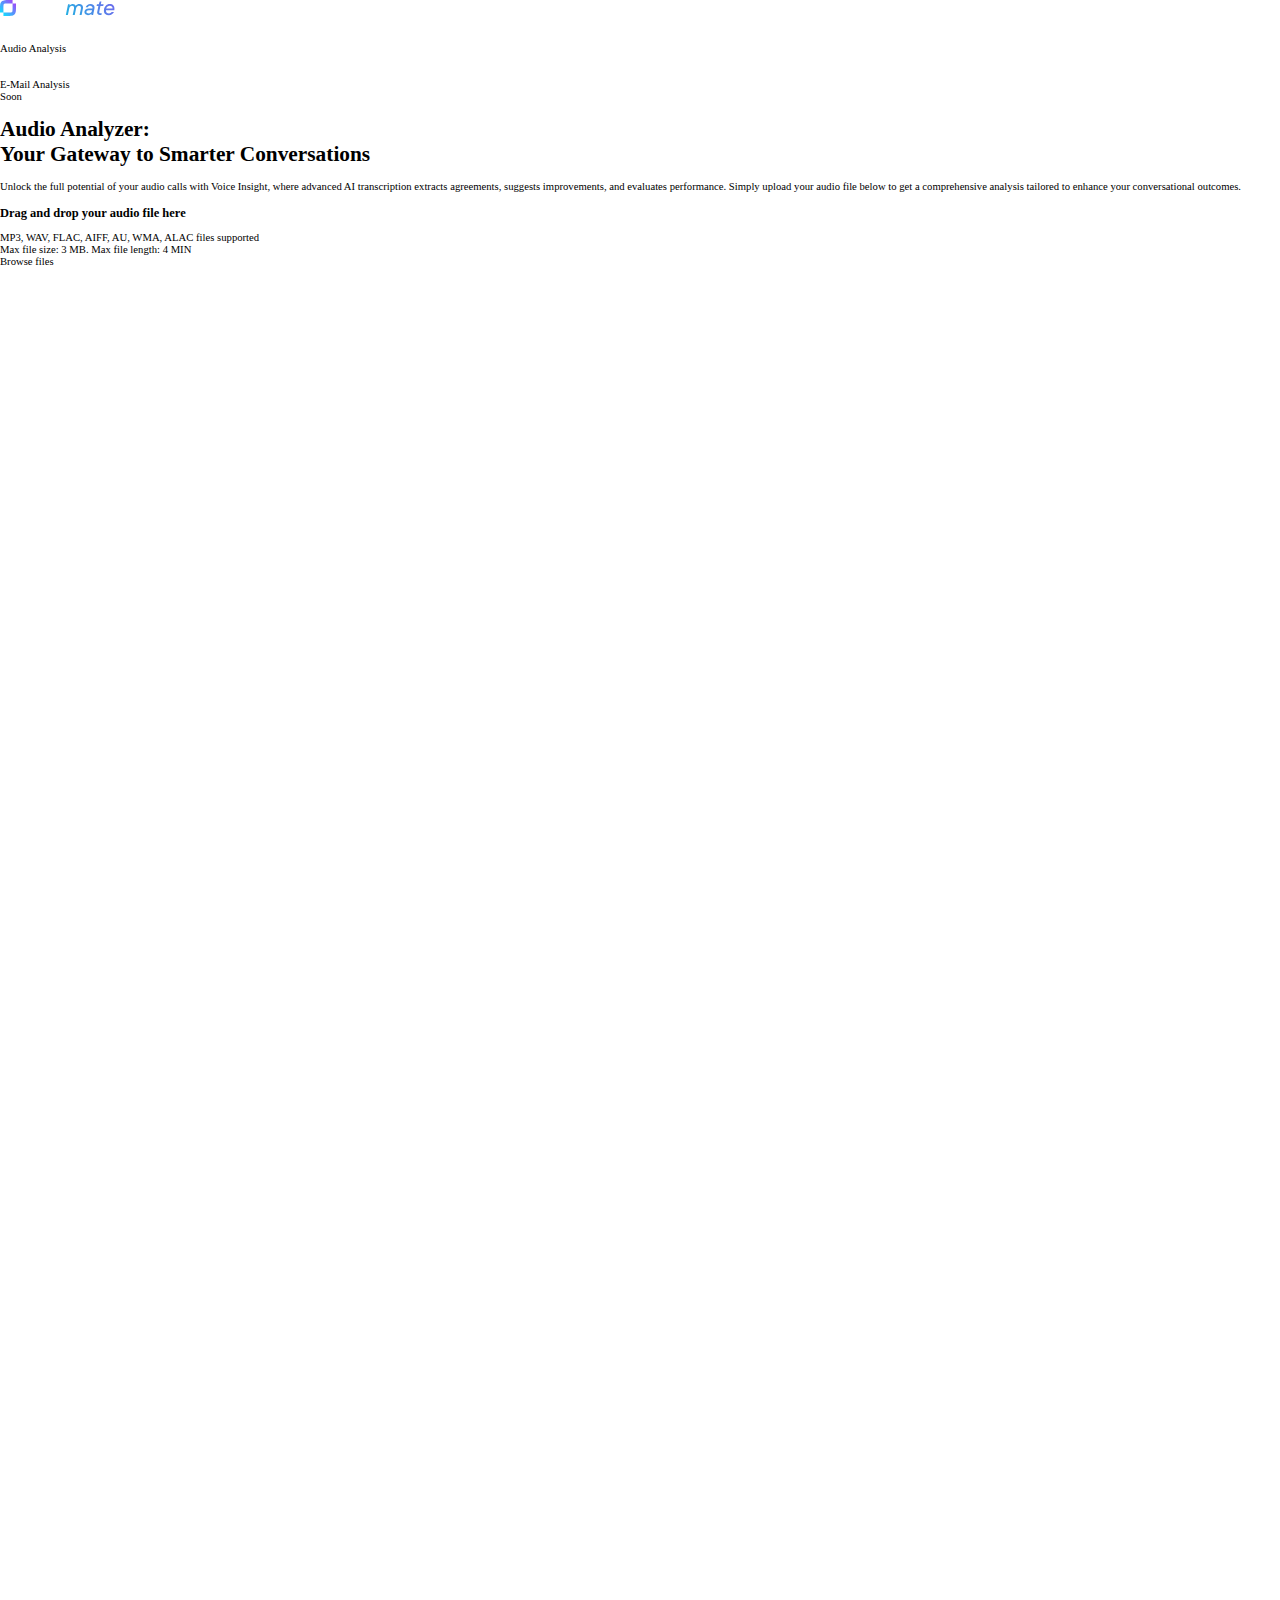
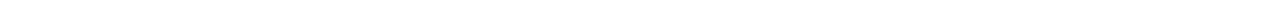
==== commit f1f65649: "Muted mail button" ====
--- a/templates/new-main.html
+++ b/templates/new-main.html
@@ -13,18 +13,19 @@
 <body style="margin: 0px;">
     <div id="main-content" class="row-container">
         <div id="service-type-buttons" class="column-container">
-            <img src="/static/images/logo_fixed.svg" alt="logo" id="logo" style="display: none">
+            <img src="/static/images/logo_fixed.svg" alt="logo" id="logo" style="">
             <div id="audio-analysis-button" class="menu-tab active">
                 <svg id="audio-icon" width="32" height="32" viewbox="0 0 32 32" fill="none" xmlns="http://www.w3.org/2000/svg">
                     <path fill-rule="evenodd" clip-rule="evenodd" d="M21.3333 4.66667C21.3333 4.29848 21.0349 4 20.6667 4C20.2985 4 20 4.29848 20 4.66667L20 27.3333C20 27.7015 20.2985 28 20.6667 28C21.0349 28 21.3333 27.7015 21.3333 27.3333L21.3333 4.66667ZM6.66667 7.33333C7.03486 7.33333 7.33333 7.63181 7.33333 8V23.3333C7.33333 23.7015 7.03486 24 6.66667 24C6.29848 24 6 23.7015 6 23.3333V8C6 7.63181 6.29848 7.33333 6.66667 7.33333ZM11.3333 11.3333C11.7015 11.3333 12 11.6318 12 12L12 20C12 20.3682 11.7015 20.6667 11.3333 20.6667C10.9651 20.6667 10.6667 20.3682 10.6667 20V12C10.6667 11.6318 10.9651 11.3333 11.3333 11.3333ZM26 10.6667C26 10.2985 25.7015 10 25.3333 10C24.9651 10 24.6667 10.2985 24.6667 10.6667V21.3333C24.6667 21.7015 24.9651 22 25.3333 22C25.7015 22 26 21.7015 26 21.3333L26 10.6667ZM16 8C16.3682 8 16.6667 8.29848 16.6667 8.66667V23.3333C16.6667 23.7015 16.3682 24 16 24C15.6318 24 15.3333 23.7015 15.3333 23.3333L15.3333 8.66667C15.3333 8.29848 15.6318 8 16 8Z" />
                 </svg>
                 <div>Audio Analysis</div>
             </div>
-            <div id="mail-analysis-button" class="menu-tab">
+            <div id="mail-analysis-button" class="menu-tab disabled">
                 <svg id="email-icon" width="32" height="32" viewBox="0 0 32 32" fill="none" xmlns="http://www.w3.org/2000/svg">
                     <path fill-rule="evenodd" clip-rule="evenodd" d="M18.0608 5.11796L18.0426 5.09979C17.7941 4.85129 17.5797 4.6369 17.3887 4.47475C17.1871 4.30361 16.9681 4.15186 16.6989 4.06438C16.2972 3.93386 15.8645 3.93386 15.4628 4.06438C15.1936 4.15186 14.9746 4.30361 14.773 4.47475C14.582 4.6369 14.3676 4.85128 14.1191 5.09979L14.1191 5.0998L14.101 5.11796L12.6094 6.60947C12.5911 6.62777 12.5741 6.64686 12.5584 6.66665H10.1333L10.1076 6.66665H10.1076C9.75616 6.66664 9.45299 6.66663 9.20328 6.68703C8.93971 6.70856 8.67757 6.75611 8.42531 6.88463C8.04899 7.07638 7.74303 7.38234 7.55128 7.75867C7.42275 8.01092 7.37521 8.27307 7.35367 8.53663C7.33327 8.78634 7.33328 9.08951 7.33329 9.44094V9.44095L7.33329 9.46665V12.42L5.55493 14.4948C5.35075 14.6313 5.1714 14.8056 5.02771 15.0111C4.80677 15.327 4.73293 15.6968 4.69949 16.0622C4.6666 16.4215 4.66661 16.8756 4.66663 17.4198V17.4518V23.0666V23.0952V23.0952C4.66662 23.8177 4.66662 24.4005 4.70517 24.8724C4.74487 25.3583 4.82875 25.7851 5.02994 26.1799C5.34952 26.8072 5.85945 27.3171 6.48666 27.6367C6.88152 27.8379 7.30831 27.9217 7.79421 27.9614C8.26611 28 8.84886 28 9.57135 28H9.57141H9.59996H22.4H22.4285H22.4286C23.1511 28 23.7338 28 24.2057 27.9614C24.6916 27.9217 25.1184 27.8379 25.5133 27.6367C26.1405 27.3171 26.6504 26.8072 26.97 26.1799C27.1712 25.7851 27.2551 25.3583 27.2948 24.8724C27.3333 24.4005 27.3333 23.8177 27.3333 23.0952V23.0667V17.4518V17.4198C27.3333 16.8755 27.3333 16.4215 27.3004 16.0622C27.267 15.6968 27.1932 15.327 26.9722 15.0111C26.8285 14.8056 26.6492 14.6313 26.445 14.4948L24.6666 12.42V9.46665V9.44103V9.44094C24.6666 9.08952 24.6666 8.78634 24.6462 8.53663C24.6247 8.27307 24.5772 8.01092 24.4486 7.75867C24.2569 7.38234 23.9509 7.07638 23.5746 6.88463C23.3224 6.75611 23.0602 6.70856 22.7966 6.68703C22.5469 6.66662 22.2438 6.66664 21.8923 6.66665L21.8666 6.66665H19.5775C19.549 6.61729 19.5136 6.57081 19.4714 6.52858L18.0608 5.11796ZM17.7238 6.66665L17.1179 6.06077C16.8462 5.78898 16.6703 5.61386 16.5258 5.4912C16.3873 5.3736 16.322 5.34389 16.2869 5.33245C16.153 5.28895 16.0087 5.28895 15.8748 5.33245C15.8397 5.34389 15.7744 5.3736 15.6359 5.4912C15.4914 5.61386 15.3156 5.78898 15.0438 6.06077L14.4379 6.66665H17.7238ZM23.3333 9.46665V12.6625V12.6715V14.9213L23.3097 14.9331L23.2811 14.9474L17.6099 17.783C16.8757 18.1501 16.6224 18.27 16.3688 18.3176C16.125 18.3633 15.8749 18.3633 15.6312 18.3176C15.3775 18.27 15.1242 18.1501 14.39 17.783L8.71883 14.9474L8.69026 14.9331L8.66663 14.9213V12.671V12.6629V9.46665C8.66663 9.08228 8.66715 8.8341 8.68258 8.64521C8.69738 8.4641 8.72249 8.39695 8.73929 8.36399C8.80321 8.23855 8.90519 8.13656 9.03063 8.07264C9.0636 8.05585 9.13074 8.03073 9.31185 8.01593C9.50074 8.0005 9.74892 7.99998 10.1333 7.99998H21.8666C22.251 7.99998 22.4992 8.0005 22.6881 8.01593C22.8692 8.03073 22.9363 8.05585 22.9693 8.07264C23.0947 8.13656 23.1967 8.23855 23.2606 8.36399C23.2774 8.39695 23.3025 8.4641 23.3173 8.64521C23.3328 8.8341 23.3333 9.08228 23.3333 9.46665ZM6.97611 15.5973C6.70286 15.4906 6.60333 15.4928 6.56919 15.4979C6.38778 15.5247 6.22542 15.625 6.12032 15.7753C6.10054 15.8035 6.05401 15.8916 6.02728 16.1837C6.00062 16.4749 5.99996 16.8673 5.99996 17.4518V23.0666C5.99996 23.8244 6.00048 24.3526 6.03408 24.7638C6.06704 25.1673 6.12849 25.3991 6.21795 25.5746C6.40969 25.951 6.71566 26.2569 7.09198 26.4487C7.26755 26.5381 7.49934 26.5996 7.90279 26.6325C8.31402 26.6661 8.84223 26.6666 9.59996 26.6666H22.4C23.1577 26.6666 23.6859 26.6661 24.0971 26.6325C24.5006 26.5996 24.7324 26.5381 24.9079 26.4487C25.2843 26.2569 25.5902 25.951 25.782 25.5746C25.8714 25.3991 25.9329 25.1673 25.9658 24.7638C25.9994 24.3526 26 23.8244 26 23.0667V17.4518C26 16.8673 25.9993 16.4749 25.9726 16.1837C25.9459 15.8916 25.8994 15.8035 25.8796 15.7753C25.7745 15.625 25.6121 15.5247 25.4307 15.4979C25.3966 15.4928 25.2971 15.4906 25.0238 15.5973C24.7514 15.7037 24.4002 15.8786 23.8774 16.14L18.2062 18.9755L18.1241 19.0166C17.5038 19.327 17.0748 19.5417 16.6146 19.6281C16.2084 19.7043 15.7915 19.7043 15.3853 19.6281C14.9251 19.5417 14.4961 19.327 13.8759 19.0166L13.7937 18.9755L8.12254 16.14C7.59976 15.8786 7.24848 15.7037 6.97611 15.5973ZM11.3333 9.99998C10.9651 9.99998 10.6666 10.2985 10.6666 10.6666C10.6666 11.0348 10.9651 11.3333 11.3333 11.3333H17.3333C17.7015 11.3333 18 11.0348 18 10.6666C18 10.2985 17.7015 9.99998 17.3333 9.99998H11.3333ZM10.6666 13.3333C10.6666 12.9651 10.9651 12.6666 11.3333 12.6666H15.3333C15.7015 12.6666 16 12.9651 16 13.3333C16 13.7015 15.7015 14 15.3333 14H11.3333C10.9651 14 10.6666 13.7015 10.6666 13.3333Z" />
                 </svg>
                 <div>E-Mail Analysis</div>
+                <div class="soon-banner">Soon</div>
             </div>
         </div>
         <div id="audio-analysis-content" class="analysis-content" style="">
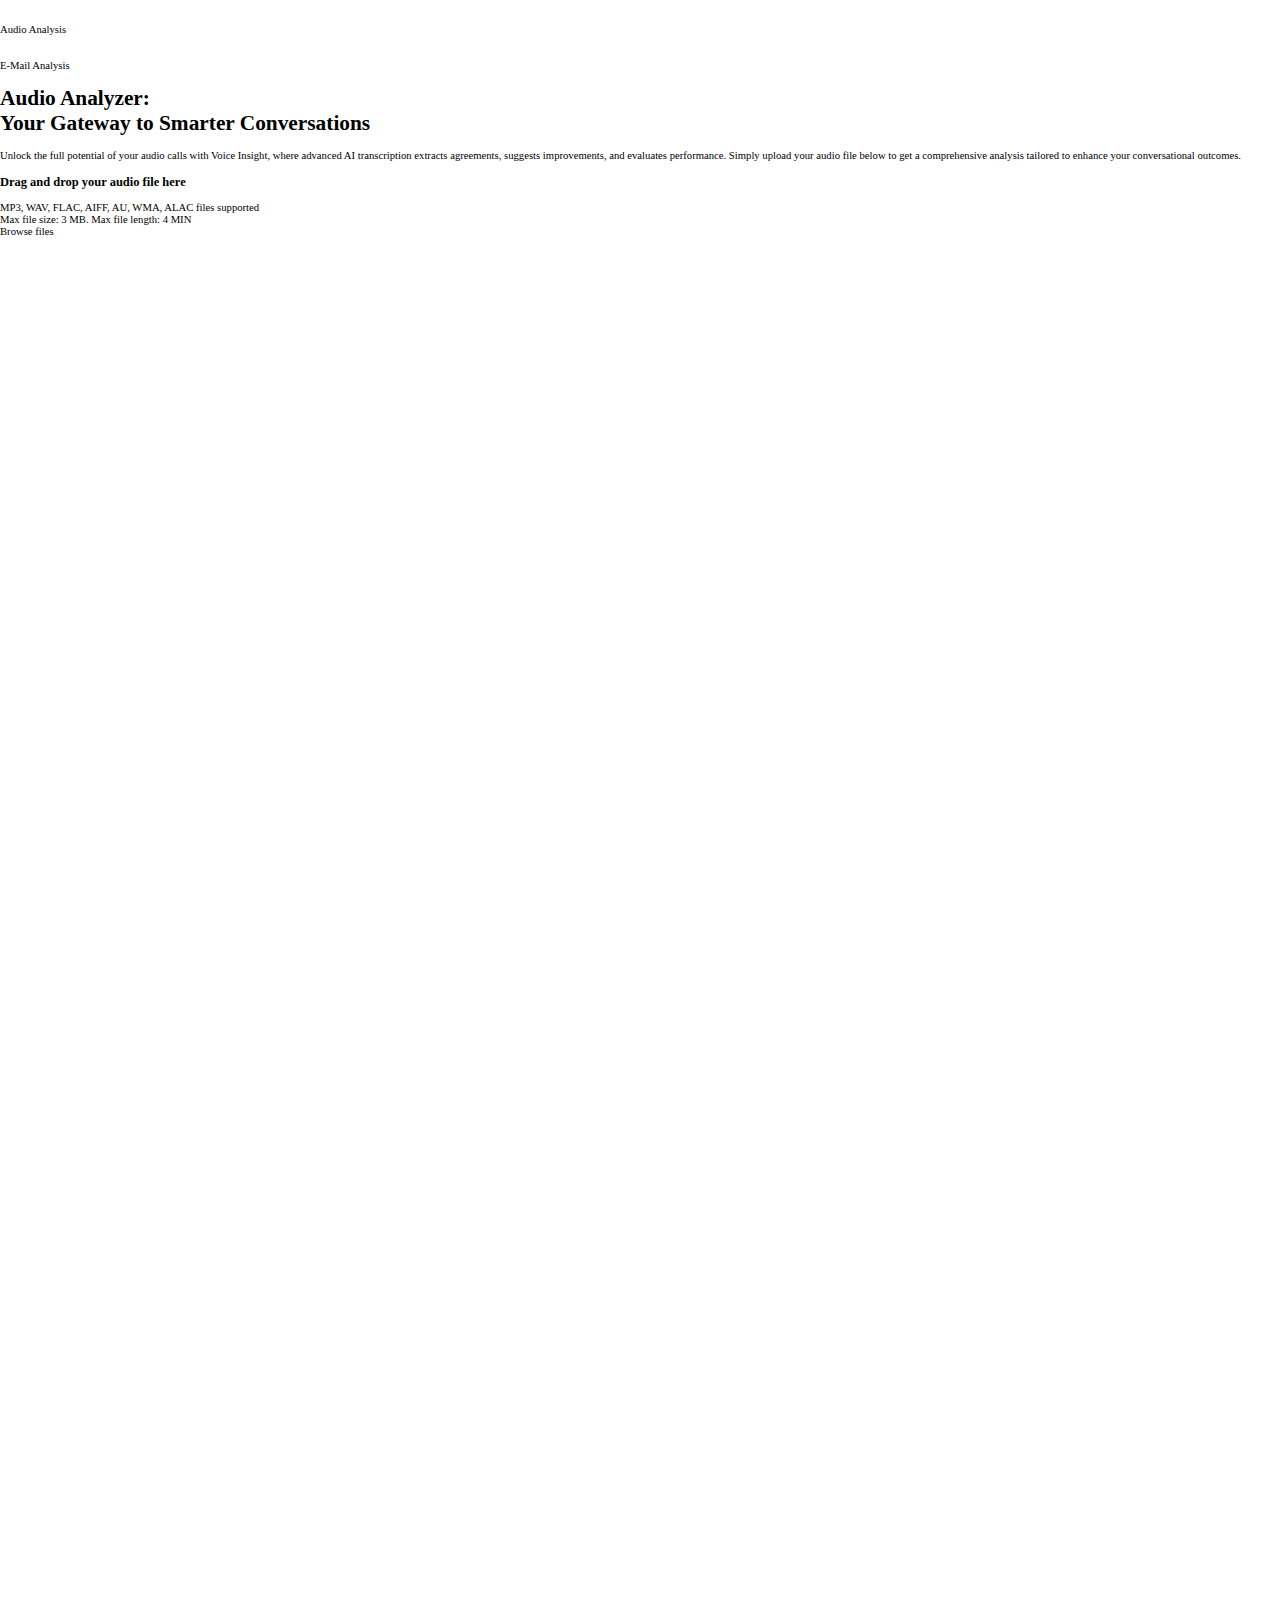
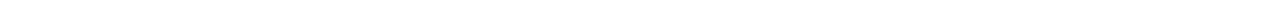
==== commit 12b0a791: "new title" ====
--- a/templates/new-main.html
+++ b/templates/new-main.html
@@ -8,24 +8,23 @@
     <link rel="stylesheet" href="https://fonts.googleapis.com/css2?family=Material+Symbols+Outlined:opsz,wght,FILL,GRAD@24,400,0,0" />
     <link href="https://fonts.googleapis.com/icon?family=Material+Icons" rel="stylesheet">
     <link rel="icon" type="image/png" href="/static/images/favicon.png">
-    <title>TechmateDemo</title>
+    <title>Demo</title>
 </head>
 <body style="margin: 0px;">
     <div id="main-content" class="row-container">
         <div id="service-type-buttons" class="column-container">
-            <img src="/static/images/logo_fixed.svg" alt="logo" id="logo" style="">
+            <img src="/static/images/logo_fixed.svg" alt="logo" id="logo" style="Display: none;">
             <div id="audio-analysis-button" class="menu-tab active">
                 <svg id="audio-icon" width="32" height="32" viewbox="0 0 32 32" fill="none" xmlns="http://www.w3.org/2000/svg">
                     <path fill-rule="evenodd" clip-rule="evenodd" d="M21.3333 4.66667C21.3333 4.29848 21.0349 4 20.6667 4C20.2985 4 20 4.29848 20 4.66667L20 27.3333C20 27.7015 20.2985 28 20.6667 28C21.0349 28 21.3333 27.7015 21.3333 27.3333L21.3333 4.66667ZM6.66667 7.33333C7.03486 7.33333 7.33333 7.63181 7.33333 8V23.3333C7.33333 23.7015 7.03486 24 6.66667 24C6.29848 24 6 23.7015 6 23.3333V8C6 7.63181 6.29848 7.33333 6.66667 7.33333ZM11.3333 11.3333C11.7015 11.3333 12 11.6318 12 12L12 20C12 20.3682 11.7015 20.6667 11.3333 20.6667C10.9651 20.6667 10.6667 20.3682 10.6667 20V12C10.6667 11.6318 10.9651 11.3333 11.3333 11.3333ZM26 10.6667C26 10.2985 25.7015 10 25.3333 10C24.9651 10 24.6667 10.2985 24.6667 10.6667V21.3333C24.6667 21.7015 24.9651 22 25.3333 22C25.7015 22 26 21.7015 26 21.3333L26 10.6667ZM16 8C16.3682 8 16.6667 8.29848 16.6667 8.66667V23.3333C16.6667 23.7015 16.3682 24 16 24C15.6318 24 15.3333 23.7015 15.3333 23.3333L15.3333 8.66667C15.3333 8.29848 15.6318 8 16 8Z" />
                 </svg>
                 <div>Audio Analysis</div>
             </div>
-            <div id="mail-analysis-button" class="menu-tab disabled">
+            <div id="mail-analysis-button" class="menu-tab">
                 <svg id="email-icon" width="32" height="32" viewBox="0 0 32 32" fill="none" xmlns="http://www.w3.org/2000/svg">
                     <path fill-rule="evenodd" clip-rule="evenodd" d="M18.0608 5.11796L18.0426 5.09979C17.7941 4.85129 17.5797 4.6369 17.3887 4.47475C17.1871 4.30361 16.9681 4.15186 16.6989 4.06438C16.2972 3.93386 15.8645 3.93386 15.4628 4.06438C15.1936 4.15186 14.9746 4.30361 14.773 4.47475C14.582 4.6369 14.3676 4.85128 14.1191 5.09979L14.1191 5.0998L14.101 5.11796L12.6094 6.60947C12.5911 6.62777 12.5741 6.64686 12.5584 6.66665H10.1333L10.1076 6.66665H10.1076C9.75616 6.66664 9.45299 6.66663 9.20328 6.68703C8.93971 6.70856 8.67757 6.75611 8.42531 6.88463C8.04899 7.07638 7.74303 7.38234 7.55128 7.75867C7.42275 8.01092 7.37521 8.27307 7.35367 8.53663C7.33327 8.78634 7.33328 9.08951 7.33329 9.44094V9.44095L7.33329 9.46665V12.42L5.55493 14.4948C5.35075 14.6313 5.1714 14.8056 5.02771 15.0111C4.80677 15.327 4.73293 15.6968 4.69949 16.0622C4.6666 16.4215 4.66661 16.8756 4.66663 17.4198V17.4518V23.0666V23.0952V23.0952C4.66662 23.8177 4.66662 24.4005 4.70517 24.8724C4.74487 25.3583 4.82875 25.7851 5.02994 26.1799C5.34952 26.8072 5.85945 27.3171 6.48666 27.6367C6.88152 27.8379 7.30831 27.9217 7.79421 27.9614C8.26611 28 8.84886 28 9.57135 28H9.57141H9.59996H22.4H22.4285H22.4286C23.1511 28 23.7338 28 24.2057 27.9614C24.6916 27.9217 25.1184 27.8379 25.5133 27.6367C26.1405 27.3171 26.6504 26.8072 26.97 26.1799C27.1712 25.7851 27.2551 25.3583 27.2948 24.8724C27.3333 24.4005 27.3333 23.8177 27.3333 23.0952V23.0667V17.4518V17.4198C27.3333 16.8755 27.3333 16.4215 27.3004 16.0622C27.267 15.6968 27.1932 15.327 26.9722 15.0111C26.8285 14.8056 26.6492 14.6313 26.445 14.4948L24.6666 12.42V9.46665V9.44103V9.44094C24.6666 9.08952 24.6666 8.78634 24.6462 8.53663C24.6247 8.27307 24.5772 8.01092 24.4486 7.75867C24.2569 7.38234 23.9509 7.07638 23.5746 6.88463C23.3224 6.75611 23.0602 6.70856 22.7966 6.68703C22.5469 6.66662 22.2438 6.66664 21.8923 6.66665L21.8666 6.66665H19.5775C19.549 6.61729 19.5136 6.57081 19.4714 6.52858L18.0608 5.11796ZM17.7238 6.66665L17.1179 6.06077C16.8462 5.78898 16.6703 5.61386 16.5258 5.4912C16.3873 5.3736 16.322 5.34389 16.2869 5.33245C16.153 5.28895 16.0087 5.28895 15.8748 5.33245C15.8397 5.34389 15.7744 5.3736 15.6359 5.4912C15.4914 5.61386 15.3156 5.78898 15.0438 6.06077L14.4379 6.66665H17.7238ZM23.3333 9.46665V12.6625V12.6715V14.9213L23.3097 14.9331L23.2811 14.9474L17.6099 17.783C16.8757 18.1501 16.6224 18.27 16.3688 18.3176C16.125 18.3633 15.8749 18.3633 15.6312 18.3176C15.3775 18.27 15.1242 18.1501 14.39 17.783L8.71883 14.9474L8.69026 14.9331L8.66663 14.9213V12.671V12.6629V9.46665C8.66663 9.08228 8.66715 8.8341 8.68258 8.64521C8.69738 8.4641 8.72249 8.39695 8.73929 8.36399C8.80321 8.23855 8.90519 8.13656 9.03063 8.07264C9.0636 8.05585 9.13074 8.03073 9.31185 8.01593C9.50074 8.0005 9.74892 7.99998 10.1333 7.99998H21.8666C22.251 7.99998 22.4992 8.0005 22.6881 8.01593C22.8692 8.03073 22.9363 8.05585 22.9693 8.07264C23.0947 8.13656 23.1967 8.23855 23.2606 8.36399C23.2774 8.39695 23.3025 8.4641 23.3173 8.64521C23.3328 8.8341 23.3333 9.08228 23.3333 9.46665ZM6.97611 15.5973C6.70286 15.4906 6.60333 15.4928 6.56919 15.4979C6.38778 15.5247 6.22542 15.625 6.12032 15.7753C6.10054 15.8035 6.05401 15.8916 6.02728 16.1837C6.00062 16.4749 5.99996 16.8673 5.99996 17.4518V23.0666C5.99996 23.8244 6.00048 24.3526 6.03408 24.7638C6.06704 25.1673 6.12849 25.3991 6.21795 25.5746C6.40969 25.951 6.71566 26.2569 7.09198 26.4487C7.26755 26.5381 7.49934 26.5996 7.90279 26.6325C8.31402 26.6661 8.84223 26.6666 9.59996 26.6666H22.4C23.1577 26.6666 23.6859 26.6661 24.0971 26.6325C24.5006 26.5996 24.7324 26.5381 24.9079 26.4487C25.2843 26.2569 25.5902 25.951 25.782 25.5746C25.8714 25.3991 25.9329 25.1673 25.9658 24.7638C25.9994 24.3526 26 23.8244 26 23.0667V17.4518C26 16.8673 25.9993 16.4749 25.9726 16.1837C25.9459 15.8916 25.8994 15.8035 25.8796 15.7753C25.7745 15.625 25.6121 15.5247 25.4307 15.4979C25.3966 15.4928 25.2971 15.4906 25.0238 15.5973C24.7514 15.7037 24.4002 15.8786 23.8774 16.14L18.2062 18.9755L18.1241 19.0166C17.5038 19.327 17.0748 19.5417 16.6146 19.6281C16.2084 19.7043 15.7915 19.7043 15.3853 19.6281C14.9251 19.5417 14.4961 19.327 13.8759 19.0166L13.7937 18.9755L8.12254 16.14C7.59976 15.8786 7.24848 15.7037 6.97611 15.5973ZM11.3333 9.99998C10.9651 9.99998 10.6666 10.2985 10.6666 10.6666C10.6666 11.0348 10.9651 11.3333 11.3333 11.3333H17.3333C17.7015 11.3333 18 11.0348 18 10.6666C18 10.2985 17.7015 9.99998 17.3333 9.99998H11.3333ZM10.6666 13.3333C10.6666 12.9651 10.9651 12.6666 11.3333 12.6666H15.3333C15.7015 12.6666 16 12.9651 16 13.3333C16 13.7015 15.7015 14 15.3333 14H11.3333C10.9651 14 10.6666 13.7015 10.6666 13.3333Z" />
                 </svg>
                 <div>E-Mail Analysis</div>
-                <div class="soon-banner">Soon</div>
             </div>
         </div>
         <div id="audio-analysis-content" class="analysis-content" style="">
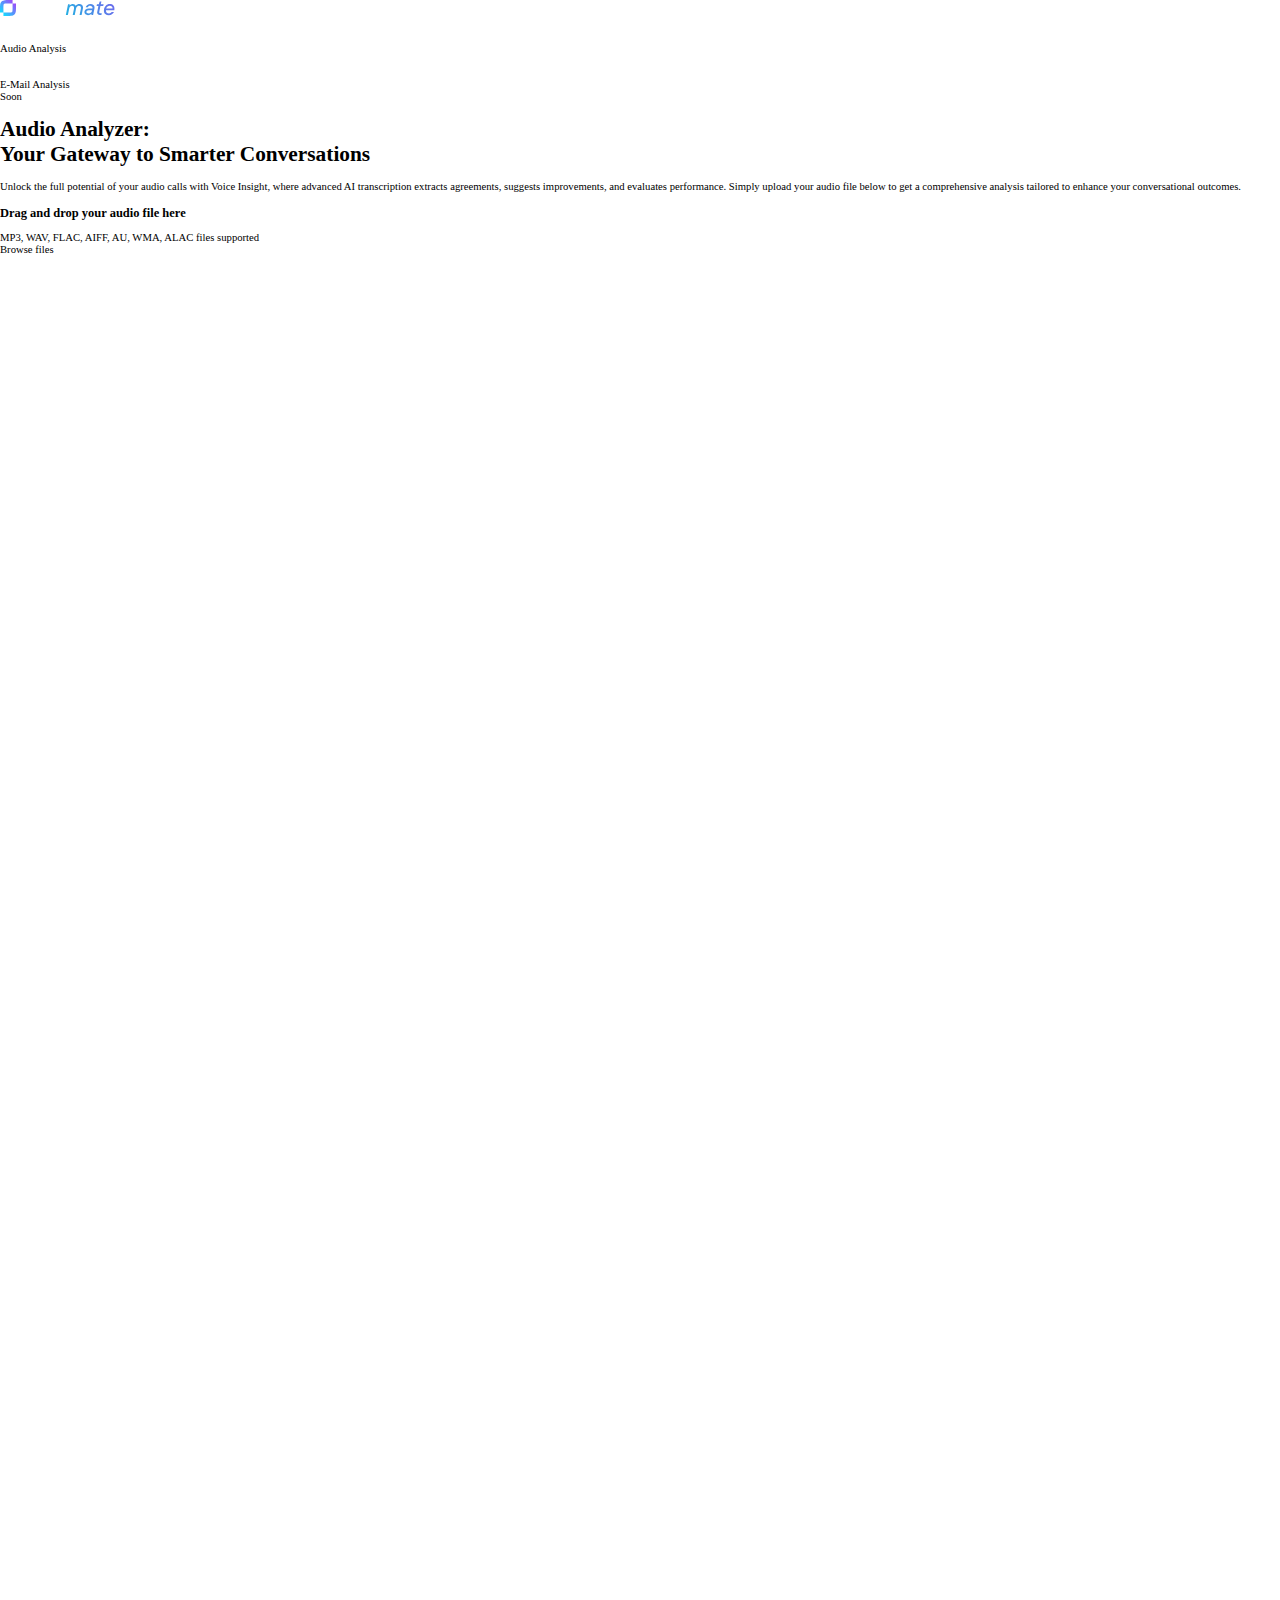
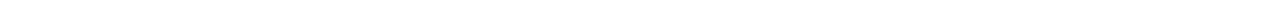
==== commit f8a6ed21: "added queue and audiofile language selection" ====
--- a/templates/new-main.html
+++ b/templates/new-main.html
@@ -8,23 +8,24 @@
     <link rel="stylesheet" href="https://fonts.googleapis.com/css2?family=Material+Symbols+Outlined:opsz,wght,FILL,GRAD@24,400,0,0" />
     <link href="https://fonts.googleapis.com/icon?family=Material+Icons" rel="stylesheet">
     <link rel="icon" type="image/png" href="/static/images/favicon.png">
-    <title>Demo</title>
+    <title>TechmateDemo</title>
 </head>
 <body style="margin: 0px;">
     <div id="main-content" class="row-container">
         <div id="service-type-buttons" class="column-container">
-            <img src="/static/images/logo_fixed.svg" alt="logo" id="logo" style="Display: none;">
+            <img src="/static/images/logo_fixed.svg" alt="logo" id="logo" style="">
             <div id="audio-analysis-button" class="menu-tab active">
                 <svg id="audio-icon" width="32" height="32" viewbox="0 0 32 32" fill="none" xmlns="http://www.w3.org/2000/svg">
                     <path fill-rule="evenodd" clip-rule="evenodd" d="M21.3333 4.66667C21.3333 4.29848 21.0349 4 20.6667 4C20.2985 4 20 4.29848 20 4.66667L20 27.3333C20 27.7015 20.2985 28 20.6667 28C21.0349 28 21.3333 27.7015 21.3333 27.3333L21.3333 4.66667ZM6.66667 7.33333C7.03486 7.33333 7.33333 7.63181 7.33333 8V23.3333C7.33333 23.7015 7.03486 24 6.66667 24C6.29848 24 6 23.7015 6 23.3333V8C6 7.63181 6.29848 7.33333 6.66667 7.33333ZM11.3333 11.3333C11.7015 11.3333 12 11.6318 12 12L12 20C12 20.3682 11.7015 20.6667 11.3333 20.6667C10.9651 20.6667 10.6667 20.3682 10.6667 20V12C10.6667 11.6318 10.9651 11.3333 11.3333 11.3333ZM26 10.6667C26 10.2985 25.7015 10 25.3333 10C24.9651 10 24.6667 10.2985 24.6667 10.6667V21.3333C24.6667 21.7015 24.9651 22 25.3333 22C25.7015 22 26 21.7015 26 21.3333L26 10.6667ZM16 8C16.3682 8 16.6667 8.29848 16.6667 8.66667V23.3333C16.6667 23.7015 16.3682 24 16 24C15.6318 24 15.3333 23.7015 15.3333 23.3333L15.3333 8.66667C15.3333 8.29848 15.6318 8 16 8Z" />
                 </svg>
                 <div>Audio Analysis</div>
             </div>
-            <div id="mail-analysis-button" class="menu-tab">
+            <div id="mail-analysis-button" class="menu-tab disabled">
                 <svg id="email-icon" width="32" height="32" viewBox="0 0 32 32" fill="none" xmlns="http://www.w3.org/2000/svg">
                     <path fill-rule="evenodd" clip-rule="evenodd" d="M18.0608 5.11796L18.0426 5.09979C17.7941 4.85129 17.5797 4.6369 17.3887 4.47475C17.1871 4.30361 16.9681 4.15186 16.6989 4.06438C16.2972 3.93386 15.8645 3.93386 15.4628 4.06438C15.1936 4.15186 14.9746 4.30361 14.773 4.47475C14.582 4.6369 14.3676 4.85128 14.1191 5.09979L14.1191 5.0998L14.101 5.11796L12.6094 6.60947C12.5911 6.62777 12.5741 6.64686 12.5584 6.66665H10.1333L10.1076 6.66665H10.1076C9.75616 6.66664 9.45299 6.66663 9.20328 6.68703C8.93971 6.70856 8.67757 6.75611 8.42531 6.88463C8.04899 7.07638 7.74303 7.38234 7.55128 7.75867C7.42275 8.01092 7.37521 8.27307 7.35367 8.53663C7.33327 8.78634 7.33328 9.08951 7.33329 9.44094V9.44095L7.33329 9.46665V12.42L5.55493 14.4948C5.35075 14.6313 5.1714 14.8056 5.02771 15.0111C4.80677 15.327 4.73293 15.6968 4.69949 16.0622C4.6666 16.4215 4.66661 16.8756 4.66663 17.4198V17.4518V23.0666V23.0952V23.0952C4.66662 23.8177 4.66662 24.4005 4.70517 24.8724C4.74487 25.3583 4.82875 25.7851 5.02994 26.1799C5.34952 26.8072 5.85945 27.3171 6.48666 27.6367C6.88152 27.8379 7.30831 27.9217 7.79421 27.9614C8.26611 28 8.84886 28 9.57135 28H9.57141H9.59996H22.4H22.4285H22.4286C23.1511 28 23.7338 28 24.2057 27.9614C24.6916 27.9217 25.1184 27.8379 25.5133 27.6367C26.1405 27.3171 26.6504 26.8072 26.97 26.1799C27.1712 25.7851 27.2551 25.3583 27.2948 24.8724C27.3333 24.4005 27.3333 23.8177 27.3333 23.0952V23.0667V17.4518V17.4198C27.3333 16.8755 27.3333 16.4215 27.3004 16.0622C27.267 15.6968 27.1932 15.327 26.9722 15.0111C26.8285 14.8056 26.6492 14.6313 26.445 14.4948L24.6666 12.42V9.46665V9.44103V9.44094C24.6666 9.08952 24.6666 8.78634 24.6462 8.53663C24.6247 8.27307 24.5772 8.01092 24.4486 7.75867C24.2569 7.38234 23.9509 7.07638 23.5746 6.88463C23.3224 6.75611 23.0602 6.70856 22.7966 6.68703C22.5469 6.66662 22.2438 6.66664 21.8923 6.66665L21.8666 6.66665H19.5775C19.549 6.61729 19.5136 6.57081 19.4714 6.52858L18.0608 5.11796ZM17.7238 6.66665L17.1179 6.06077C16.8462 5.78898 16.6703 5.61386 16.5258 5.4912C16.3873 5.3736 16.322 5.34389 16.2869 5.33245C16.153 5.28895 16.0087 5.28895 15.8748 5.33245C15.8397 5.34389 15.7744 5.3736 15.6359 5.4912C15.4914 5.61386 15.3156 5.78898 15.0438 6.06077L14.4379 6.66665H17.7238ZM23.3333 9.46665V12.6625V12.6715V14.9213L23.3097 14.9331L23.2811 14.9474L17.6099 17.783C16.8757 18.1501 16.6224 18.27 16.3688 18.3176C16.125 18.3633 15.8749 18.3633 15.6312 18.3176C15.3775 18.27 15.1242 18.1501 14.39 17.783L8.71883 14.9474L8.69026 14.9331L8.66663 14.9213V12.671V12.6629V9.46665C8.66663 9.08228 8.66715 8.8341 8.68258 8.64521C8.69738 8.4641 8.72249 8.39695 8.73929 8.36399C8.80321 8.23855 8.90519 8.13656 9.03063 8.07264C9.0636 8.05585 9.13074 8.03073 9.31185 8.01593C9.50074 8.0005 9.74892 7.99998 10.1333 7.99998H21.8666C22.251 7.99998 22.4992 8.0005 22.6881 8.01593C22.8692 8.03073 22.9363 8.05585 22.9693 8.07264C23.0947 8.13656 23.1967 8.23855 23.2606 8.36399C23.2774 8.39695 23.3025 8.4641 23.3173 8.64521C23.3328 8.8341 23.3333 9.08228 23.3333 9.46665ZM6.97611 15.5973C6.70286 15.4906 6.60333 15.4928 6.56919 15.4979C6.38778 15.5247 6.22542 15.625 6.12032 15.7753C6.10054 15.8035 6.05401 15.8916 6.02728 16.1837C6.00062 16.4749 5.99996 16.8673 5.99996 17.4518V23.0666C5.99996 23.8244 6.00048 24.3526 6.03408 24.7638C6.06704 25.1673 6.12849 25.3991 6.21795 25.5746C6.40969 25.951 6.71566 26.2569 7.09198 26.4487C7.26755 26.5381 7.49934 26.5996 7.90279 26.6325C8.31402 26.6661 8.84223 26.6666 9.59996 26.6666H22.4C23.1577 26.6666 23.6859 26.6661 24.0971 26.6325C24.5006 26.5996 24.7324 26.5381 24.9079 26.4487C25.2843 26.2569 25.5902 25.951 25.782 25.5746C25.8714 25.3991 25.9329 25.1673 25.9658 24.7638C25.9994 24.3526 26 23.8244 26 23.0667V17.4518C26 16.8673 25.9993 16.4749 25.9726 16.1837C25.9459 15.8916 25.8994 15.8035 25.8796 15.7753C25.7745 15.625 25.6121 15.5247 25.4307 15.4979C25.3966 15.4928 25.2971 15.4906 25.0238 15.5973C24.7514 15.7037 24.4002 15.8786 23.8774 16.14L18.2062 18.9755L18.1241 19.0166C17.5038 19.327 17.0748 19.5417 16.6146 19.6281C16.2084 19.7043 15.7915 19.7043 15.3853 19.6281C14.9251 19.5417 14.4961 19.327 13.8759 19.0166L13.7937 18.9755L8.12254 16.14C7.59976 15.8786 7.24848 15.7037 6.97611 15.5973ZM11.3333 9.99998C10.9651 9.99998 10.6666 10.2985 10.6666 10.6666C10.6666 11.0348 10.9651 11.3333 11.3333 11.3333H17.3333C17.7015 11.3333 18 11.0348 18 10.6666C18 10.2985 17.7015 9.99998 17.3333 9.99998H11.3333ZM10.6666 13.3333C10.6666 12.9651 10.9651 12.6666 11.3333 12.6666H15.3333C15.7015 12.6666 16 12.9651 16 13.3333C16 13.7015 15.7015 14 15.3333 14H11.3333C10.9651 14 10.6666 13.7015 10.6666 13.3333Z" />
                 </svg>
                 <div>E-Mail Analysis</div>
+                <div class="soon-banner">Soon</div>
             </div>
         </div>
         <div id="audio-analysis-content" class="analysis-content" style="">
@@ -36,7 +37,8 @@
                         <div id="drop-row-container" class="row-container">
                             <div id="drop-down-info-audio" class="column-container">
                                 <h3 class="drag-title">Drag and drop your audio file here</h3>
-                                <div class="extra-info-about-file">MP3, WAV, FLAC, AIFF, AU, WMA, ALAC files supported<br>Max file size: 3 MB. Max file length: 4 MIN</div>
+                                <div class="extra-info-about-file">MP3, WAV, FLAC, AIFF, AU, WMA, ALAC files supported</div>
+<!--                                    <br>Max file size: 3 MB. Max file length: 4 MIN</div>-->
                             </div>
                             <div class="audio-file-details" style="display: none;">
                                 <div class="row-container" style="gap:8px;align-items: center;">
@@ -67,7 +69,23 @@
                     <label class="checkbox-label"><input type="checkbox" name="options" value="score">Rating on a 10-point scale</label>
                     <label class="checkbox-label"><input type="checkbox" name="options" value="grade_details">Score details</label>
                 </div>
-                <button id="analyze-calls-button" class="analysis-button" style="margin-top:48px;display: none;" disabled >Start analysis</button>
+                <div class="row-container" style="align-items: center;justify-content: flex-start;margin-top: 48px;gap: 24px;">
+                    <div id="audio-analysis-dropdown" class="custom-select-wrapper" style="display: none;">
+                        <div class="custom-select">
+                            <div class="custom-select__trigger"><span>Audiofile language</span>
+                                <div class="arrow"></div>
+                            </div>
+                            <div class="custom-options">
+                                <span class="custom-option" data-value="ru">ru: Russian</span>
+                                <span class="custom-option" data-value="az">az: Azerbaijani</span>
+                                <span class="custom-option" data-value="ar">ar: Arabic</span>
+                                <span class="custom-option" data-value="en">en: English</span>
+                                <span class="custom-option" data-value="none">Any</span>
+                            </div>
+                        </div>
+                    </div>
+                    <button id="analyze-calls-button" class="analysis-button" style="display: none;" disabled >Start analysis</button>
+                </div>
             </div>
             <div id="audio-analysis-results" class="column-container" style="display:none;">
                 <h1 class="audio-analysis-title">Your audio analysis results</h1>
@@ -212,8 +230,16 @@
     </div>
     <div id="overlay" class="column-container" style="display: none;">
         <div id="audio-progress-bar" class="column-container" style="display: none; flex-direction: column; align-items: flex-start">
-            <div id="step-number" style="line-height: 24px;font-weight: 700;font-size: 16px;">STEP 0</div>
-            <div id="waiting-text" class="waiting-text">Pending</div>
+            <div style="display: flex;flex-direction: row;align-items: flex-end;justify-content: space-between;width: 100%">
+                <div class="column-container">
+                    <div id="step-number" style="line-height: 24px;font-weight: 700;font-size: 16px;">STEP 0</div>
+                    <div id="waiting-text" class="waiting-text">Pending</div>
+                </div>
+                <div class="column-container">
+                    <div style="line-height: 24px;font-weight: 700;font-size: 16px;">POSITION IN</div>
+                    <div id="queue_pos_audio_analysis" class="waiting-text">Queue: </div>
+                </div>
+            </div>
             <div class="progress-container">
                 <div id="progress-bar"></div>
             </div>
